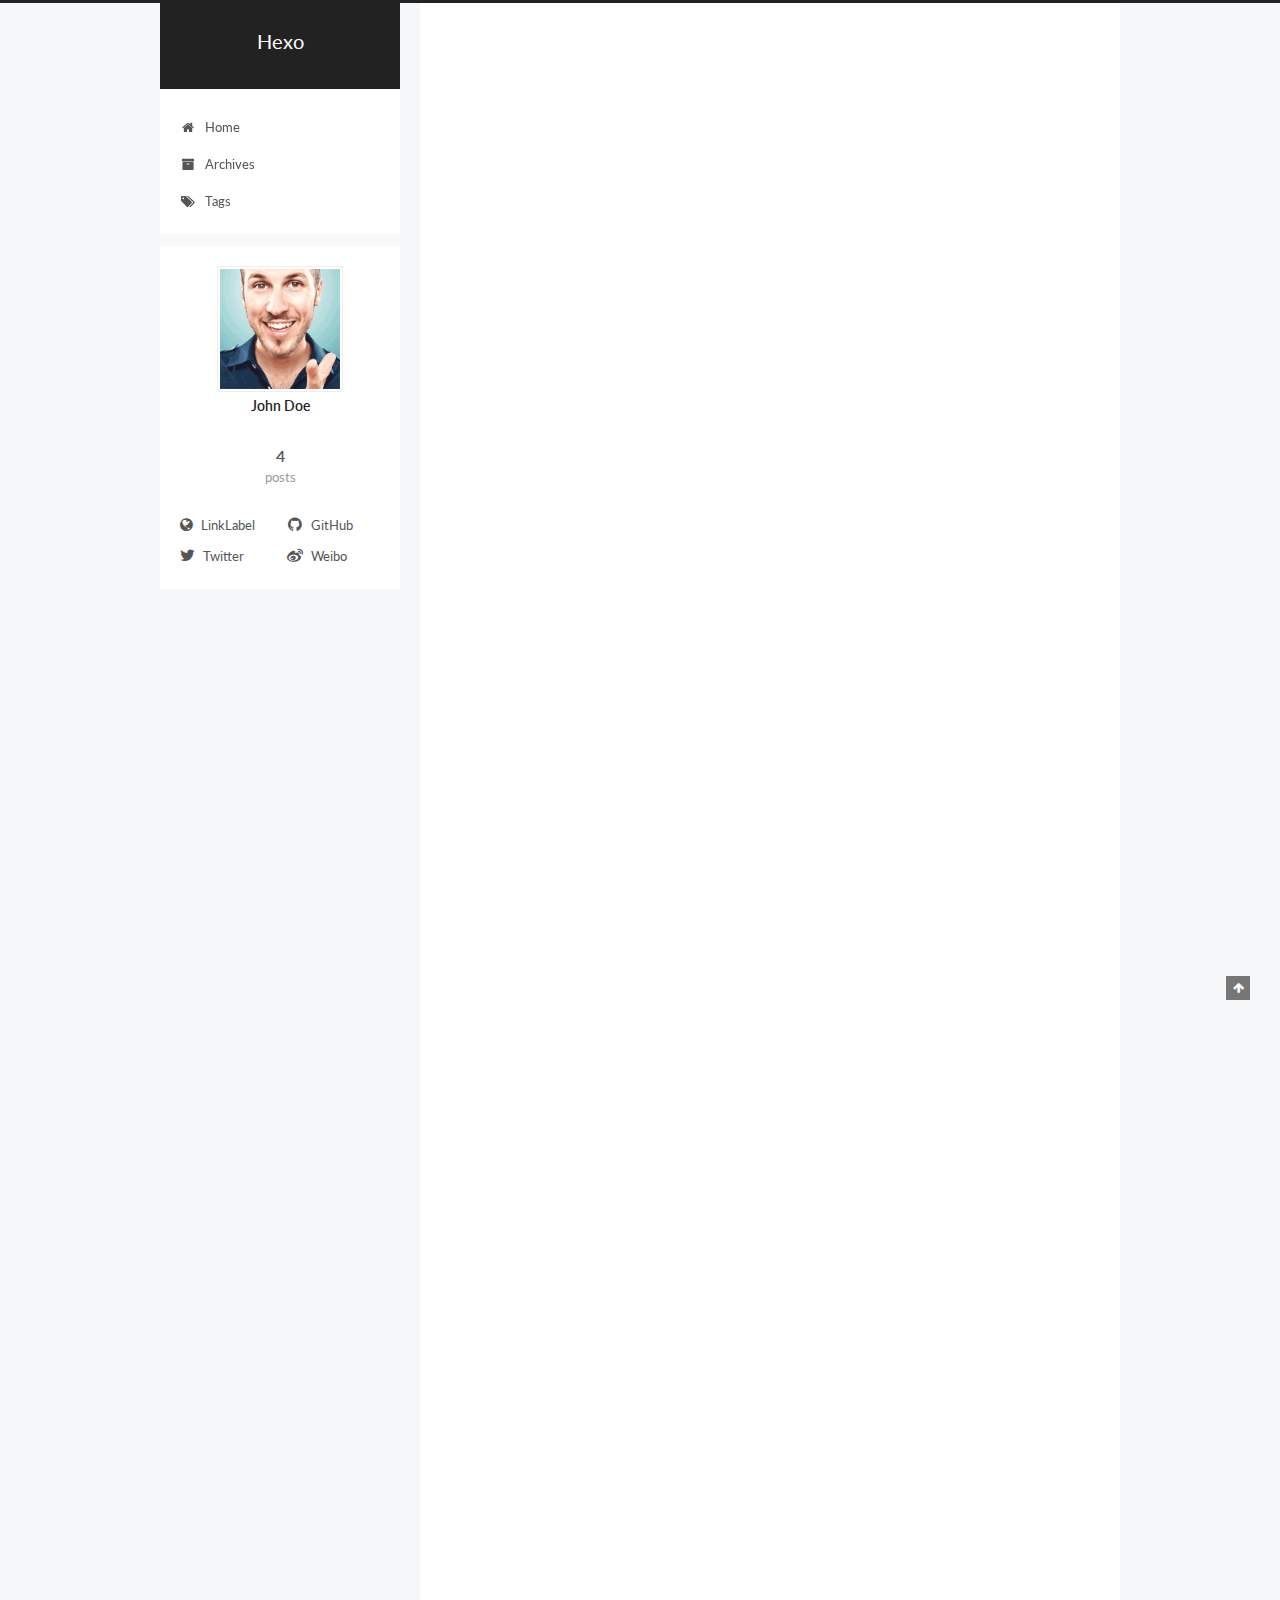
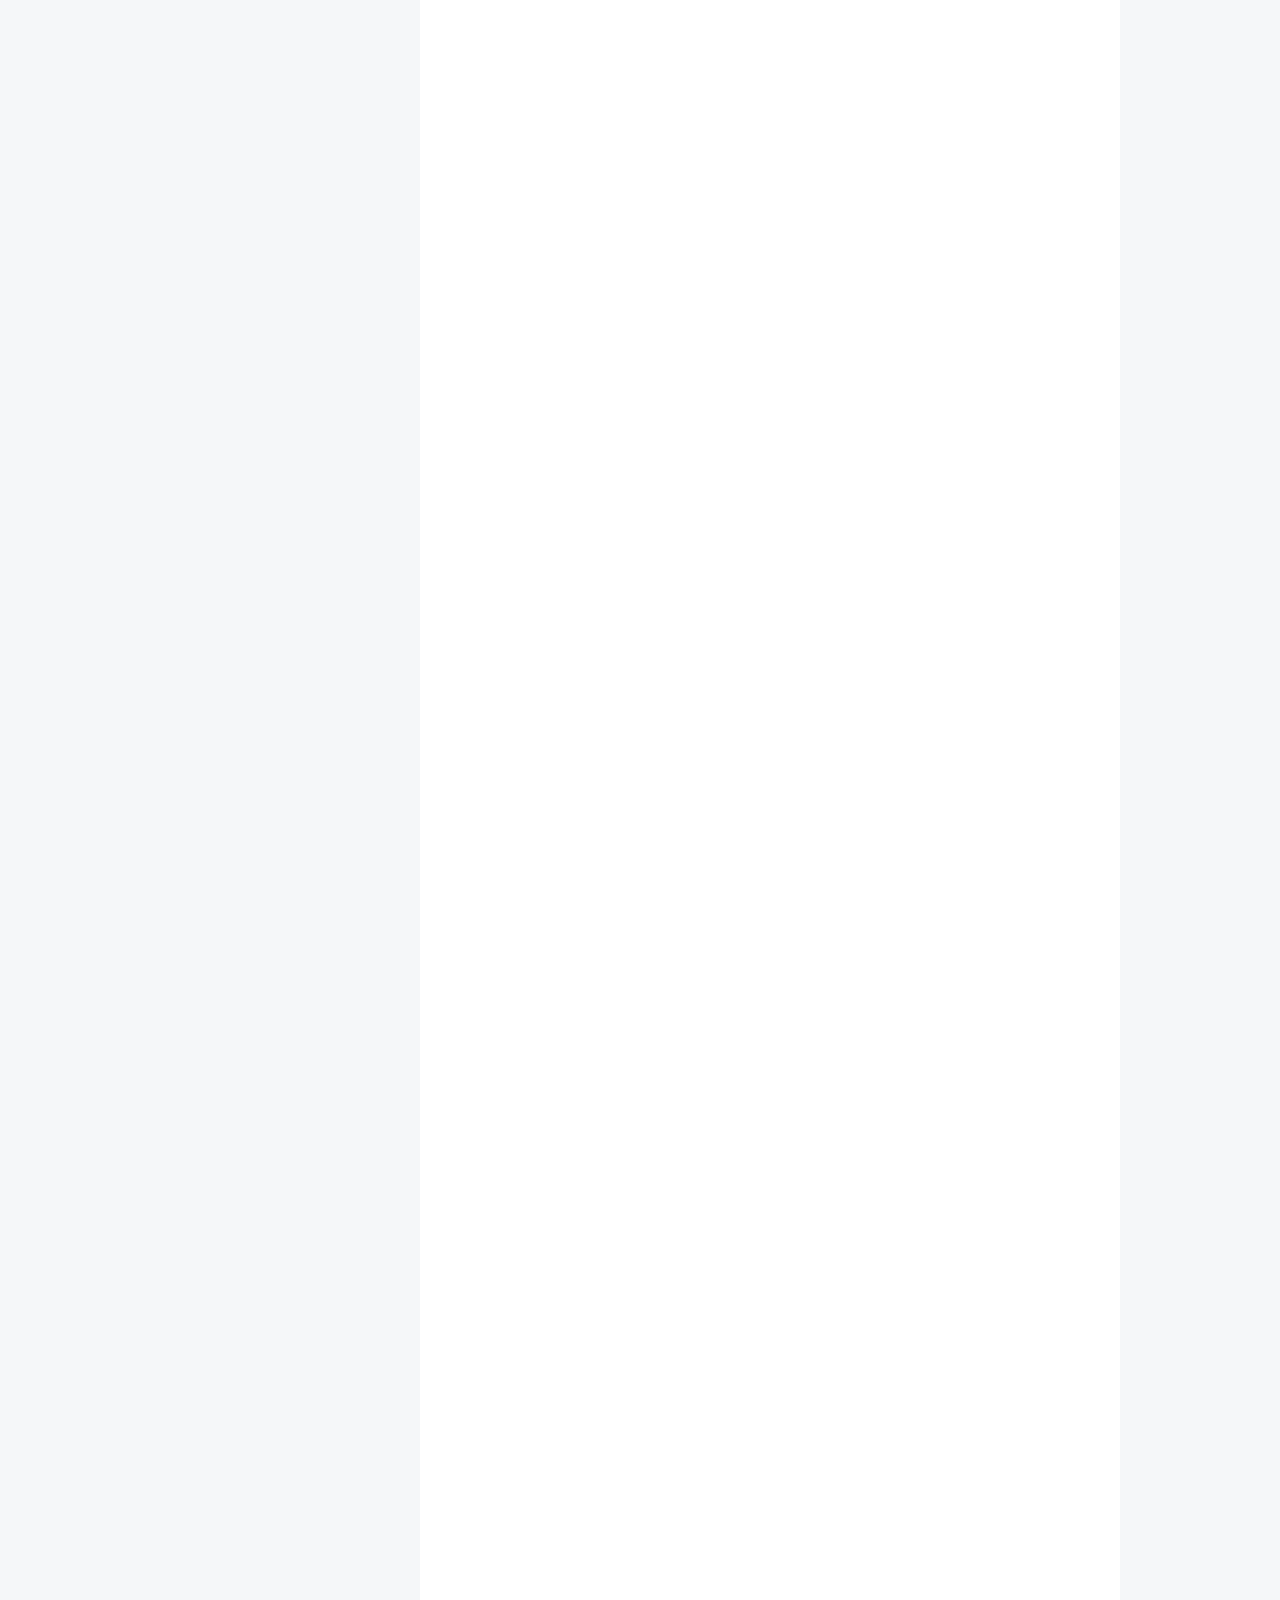
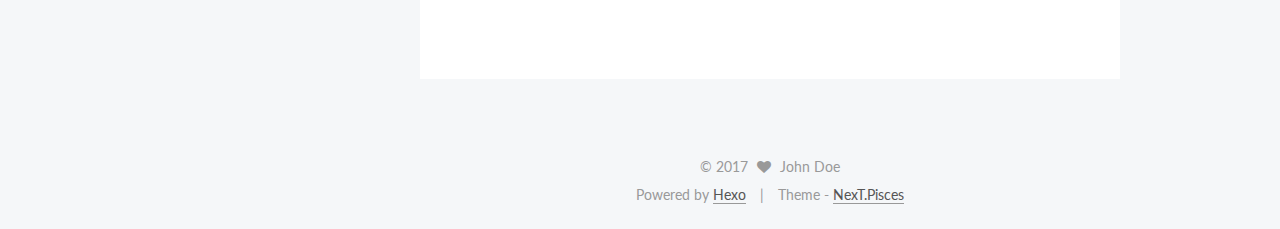
==== index.html @ dbb54224 "Site updated: 2017-03-10 15:55:03" ====
<!doctype html>



  


<html class="theme-next pisces use-motion" lang="">
<head>
  <meta charset="UTF-8"/>
<meta http-equiv="X-UA-Compatible" content="IE=edge" />
<meta name="viewport" content="width=device-width, initial-scale=1, maximum-scale=1"/>



<meta http-equiv="Cache-Control" content="no-transform" />
<meta http-equiv="Cache-Control" content="no-siteapp" />















  
  
  <link href="/lib/fancybox/source/jquery.fancybox.css?v=2.1.5" rel="stylesheet" type="text/css" />




  
  
  
  

  
    
    
  

  

  

  

  

  
    
    
    <link href="//fonts.googleapis.com/css?family=Lato:300,300italic,400,400italic,700,700italic&subset=latin,latin-ext" rel="stylesheet" type="text/css">
  






<link href="/lib/font-awesome/css/font-awesome.min.css?v=4.6.2" rel="stylesheet" type="text/css" />

<link href="/css/main.css?v=5.1.0" rel="stylesheet" type="text/css" />


  <meta name="keywords" content="Hexo, NexT" />








  <link rel="shortcut icon" type="image/x-icon" href="/favicon.ico?v=5.1.0" />






<meta property="og:type" content="website">
<meta property="og:title" content="Hexo">
<meta property="og:url" content="http://yoursite.com/index.html">
<meta property="og:site_name" content="Hexo">
<meta name="twitter:card" content="summary">
<meta name="twitter:title" content="Hexo">



<script type="text/javascript" id="hexo.configurations">
  var NexT = window.NexT || {};
  var CONFIG = {
    root: '/',
    scheme: 'Pisces',
    sidebar: {"position":"left","display":"post","offset":12,"offset_float":0,"b2t":false,"scrollpercent":false},
    fancybox: true,
    motion: true,
    duoshuo: {
      userId: '0',
      author: 'Author'
    },
    algolia: {
      applicationID: '',
      apiKey: '',
      indexName: '',
      hits: {"per_page":10},
      labels: {"input_placeholder":"Search for Posts","hits_empty":"We didn't find any results for the search: ${query}","hits_stats":"${hits} results found in ${time} ms"}
    }
  };
</script>



  <link rel="canonical" href="http://yoursite.com/"/>





  <title> Hexo </title>
</head>

<body itemscope itemtype="http://schema.org/WebPage" lang="">

  














  
  
    
  

  <div class="container one-collumn sidebar-position-left 
   page-home 
 ">
    <div class="headband"></div>

    <header id="header" class="header" itemscope itemtype="http://schema.org/WPHeader">
      <div class="header-inner"><div class="site-brand-wrapper">
  <div class="site-meta ">
    

    <div class="custom-logo-site-title">
      <a href="/"  class="brand" rel="start">
        <span class="logo-line-before"><i></i></span>
        <span class="site-title">Hexo</span>
        <span class="logo-line-after"><i></i></span>
      </a>
    </div>
      
        <p class="site-subtitle"></p>
      
  </div>

  <div class="site-nav-toggle">
    <button>
      <span class="btn-bar"></span>
      <span class="btn-bar"></span>
      <span class="btn-bar"></span>
    </button>
  </div>
</div>

<nav class="site-nav">
  

  
    <ul id="menu" class="menu">
      
        
        <li class="menu-item menu-item-home">
          <a href="/" rel="section">
            
              <i class="menu-item-icon fa fa-fw fa-home"></i> <br />
            
            Home
          </a>
        </li>
      
        
        <li class="menu-item menu-item-archives">
          <a href="/archives" rel="section">
            
              <i class="menu-item-icon fa fa-fw fa-archive"></i> <br />
            
            Archives
          </a>
        </li>
      
        
        <li class="menu-item menu-item-tags">
          <a href="/tags" rel="section">
            
              <i class="menu-item-icon fa fa-fw fa-tags"></i> <br />
            
            Tags
          </a>
        </li>
      

      
    </ul>
  

  
</nav>



 </div>
    </header>

    <main id="main" class="main">
      <div class="main-inner">
        <div class="content-wrap">
          <div id="content" class="content">
            
  <section id="posts" class="posts-expand">
    
      

  

  
  
  

  <article class="post post-type-normal " itemscope itemtype="http://schema.org/Article">
    <link itemprop="mainEntityOfPage" href="http://yoursite.com/2017/03/10/taiguo/">

    <span hidden itemprop="author" itemscope itemtype="http://schema.org/Person">
      <meta itemprop="name" content="John Doe">
      <meta itemprop="description" content="">
      <meta itemprop="image" content="/images/avatar.gif">
    </span>

    <span hidden itemprop="publisher" itemscope itemtype="http://schema.org/Organization">
      <meta itemprop="name" content="Hexo">
    </span>

    
      <header class="post-header">

        
        
          <h1 class="post-title" itemprop="name headline">
            
            
              
                
                <a class="post-title-link" href="/2017/03/10/taiguo/" itemprop="url">
                  2016合众融·我们在泰国向您say HI！
                </a>
              
            
          </h1>
        

        <div class="post-meta">
          <span class="post-time">
            
              <span class="post-meta-item-icon">
                <i class="fa fa-calendar-o"></i>
              </span>
              
                <span class="post-meta-item-text">Posted on</span>
              
              <time title="Post created" itemprop="dateCreated datePublished" datetime="2017-03-10T10:29:17+08:00">
                2017-03-10
              </time>
            

            

            
          </span>

          

          
            
          

          
          

          

          

          

        </div>
      </header>
    


    <div class="post-body" itemprop="articleBody">

      
      

      
        
          
            <p>为了丰富员工文化视野，提升团队精神。2016年16日至20日公司组织全体员工飞赴泰国公费旅游。大家领略了泰国当地的人文风情，游览了诸多特色景点，开开心心地共度了5天美妙的时光。</p>
<p><img src="http://www.hzrinfo.com/Uploads/201612/585b9955d9173.jpg" alt="work_james_uk.jpg"></p>
<p><img src="http://www.hzrinfo.com/Uploads/201612/585b9956dc0bd.jpg" alt=""></p>

          
        
      
    </div>

    <div>
      
    </div>

    <div>
      
    </div>


    <footer class="post-footer">
      

      

      

      
      
        <div class="post-eof"></div>
      
    </footer>
  </article>


    
      

  

  
  
  

  <article class="post post-type-normal " itemscope itemtype="http://schema.org/Article">
    <link itemprop="mainEntityOfPage" href="http://yoursite.com/2017/03/09/page-nice/">

    <span hidden itemprop="author" itemscope itemtype="http://schema.org/Person">
      <meta itemprop="name" content="John Doe">
      <meta itemprop="description" content="">
      <meta itemprop="image" content="/images/avatar.gif">
    </span>

    <span hidden itemprop="publisher" itemscope itemtype="http://schema.org/Organization">
      <meta itemprop="name" content="Hexo">
    </span>

    
      <header class="post-header">

        
        
          <h1 class="post-title" itemprop="name headline">
            
            
              
                
                <a class="post-title-link" href="/2017/03/09/page-nice/" itemprop="url">
                  孩子，你成为了真正顶天立地之人
                </a>
              
            
          </h1>
        

        <div class="post-meta">
          <span class="post-time">
            
              <span class="post-meta-item-icon">
                <i class="fa fa-calendar-o"></i>
              </span>
              
                <span class="post-meta-item-text">Posted on</span>
              
              <time title="Post created" itemprop="dateCreated datePublished" datetime="2017-03-09T17:18:57+08:00">
                2017-03-09
              </time>
            

            

            
          </span>

          

          
            
          

          
          

          

          

          

        </div>
      </header>
    


    <div class="post-body" itemprop="articleBody">

      
      

      
        
          
            <p>如果周围的人毫无理性地向你发难，你仍能镇定自若保持冷静；<br>如果众人对你心存猜忌，你仍能自信如常并认为他们的猜忌情有可原；<br>如果你肯耐心等待不急不躁，<br>或遭人诽谤却不以牙还牙，<br>或遭人憎恨却不以恶报恶；<br>既不装腔作势，亦不气盛趾高；<br>如果你有梦想，而又不为梦主宰；<br>如果你有神思，而又不走火入魔；<br>如果你坦然面对胜利和灾难，对虚渺的胜负荣辱胸怀旷荡；<br>如果你能忍受有这样的无赖，歪曲你的口吐真言蒙骗笨汉，<br>或看着心血铸就的事业崩溃，仍能忍辱负重脚踏实地重新攀登；<br>如果你敢把取得的一切胜利，为了更崇高的目标孤注一掷，<br>面临失去，决心从头再来而绝口不提自己的损失；<br>如果人们早已离你而去，你仍能坚守阵地奋力前驱，<br>身上已一无所有，唯存意志在高喊“顶住”；<br>如果你跟平民交谈而不变谦虚之态，<br>亦或与王侯散步而不露谄媚之颜；<br>如果敌友都无法对你造成伤害；<br>如果众人对你信赖有加却不过分依赖；<br>如果你能惜时如金利用每一分钟不可追回的光阴；<br>那么，你的修为就会如天地般博大，并拥有了属于自己的世界，<br>更重要的是：孩子，你成为了真正顶天立地之人！</p>

          
        
      
    </div>

    <div>
      
    </div>

    <div>
      
    </div>


    <footer class="post-footer">
      

      

      

      
      
        <div class="post-eof"></div>
      
    </footer>
  </article>


    
      

  

  
  
  

  <article class="post post-type-normal " itemscope itemtype="http://schema.org/Article">
    <link itemprop="mainEntityOfPage" href="http://yoursite.com/2017/03/09/page/">

    <span hidden itemprop="author" itemscope itemtype="http://schema.org/Person">
      <meta itemprop="name" content="John Doe">
      <meta itemprop="description" content="">
      <meta itemprop="image" content="/images/avatar.gif">
    </span>

    <span hidden itemprop="publisher" itemscope itemtype="http://schema.org/Organization">
      <meta itemprop="name" content="Hexo">
    </span>

    
      <header class="post-header">

        
        
          <h1 class="post-title" itemprop="name headline">
            
            
              
                
                <a class="post-title-link" href="/2017/03/09/page/" itemprop="url">
                  2016合众融·我们在泰国向您say HI！
                </a>
              
            
          </h1>
        

        <div class="post-meta">
          <span class="post-time">
            
              <span class="post-meta-item-icon">
                <i class="fa fa-calendar-o"></i>
              </span>
              
                <span class="post-meta-item-text">Posted on</span>
              
              <time title="Post created" itemprop="dateCreated datePublished" datetime="2017-03-09T16:41:25+08:00">
                2017-03-09
              </time>
            

            

            
          </span>

          

          
            
          

          
          

          

          

          

        </div>
      </header>
    


    <div class="post-body" itemprop="articleBody">

      
      

      
        
          
            <ol><br>    <li>升水</li><br>    <li>需</li><br>    <li>谁谁谁水水水水三十岁三十岁</li><br></ol>

<p>#123</p>
<p>#123</p>
<p>##123</p>
<p>#####123</p>
<h1 id="This-is-an-H1"><a href="#This-is-an-H1" class="headerlink" title="This is an H1"></a>This is an H1</h1><h2 id="This-is-an-H2"><a href="#This-is-an-H2" class="headerlink" title="This is an H2"></a>This is an H2</h2><blockquote>
<p>789456<br>*123<br>+456</p>
</blockquote>

          
        
      
    </div>

    <div>
      
    </div>

    <div>
      
    </div>


    <footer class="post-footer">
      

      

      

      
      
        <div class="post-eof"></div>
      
    </footer>
  </article>


    
      

  

  
  
  

  <article class="post post-type-normal " itemscope itemtype="http://schema.org/Article">
    <link itemprop="mainEntityOfPage" href="http://yoursite.com/2017/03/09/hello-world/">

    <span hidden itemprop="author" itemscope itemtype="http://schema.org/Person">
      <meta itemprop="name" content="John Doe">
      <meta itemprop="description" content="">
      <meta itemprop="image" content="/images/avatar.gif">
    </span>

    <span hidden itemprop="publisher" itemscope itemtype="http://schema.org/Organization">
      <meta itemprop="name" content="Hexo">
    </span>

    
      <header class="post-header">

        
        
          <h1 class="post-title" itemprop="name headline">
            
            
              
                
                <a class="post-title-link" href="/2017/03/09/hello-world/" itemprop="url">
                  Hello World
                </a>
              
            
          </h1>
        

        <div class="post-meta">
          <span class="post-time">
            
              <span class="post-meta-item-icon">
                <i class="fa fa-calendar-o"></i>
              </span>
              
                <span class="post-meta-item-text">Posted on</span>
              
              <time title="Post created" itemprop="dateCreated datePublished" datetime="2017-03-09T14:51:55+08:00">
                2017-03-09
              </time>
            

            

            
          </span>

          

          
            
          

          
          

          

          

          

        </div>
      </header>
    


    <div class="post-body" itemprop="articleBody">

      
      

      
        
          
            <p>Welcome to <a href="https://hexo.io/" target="_blank" rel="external">Hexo</a>! This is your very first post. Check <a href="https://hexo.io/docs/" target="_blank" rel="external">documentation</a> for more info. If you get any problems when using Hexo, you can find the answer in <a href="https://hexo.io/docs/troubleshooting.html" target="_blank" rel="external">troubleshooting</a> or you can ask me on <a href="https://github.com/hexojs/hexo/issues" target="_blank" rel="external">GitHub</a>.</p>
<h2 id="Quick-Start"><a href="#Quick-Start" class="headerlink" title="Quick Start"></a>Quick Start</h2><h3 id="Create-a-new-post"><a href="#Create-a-new-post" class="headerlink" title="Create a new post"></a>Create a new post</h3><figure class="highlight bash"><table><tr><td class="gutter"><pre><div class="line">1</div></pre></td><td class="code"><pre><div class="line">$ hexo new <span class="string">"My New Post"</span></div></pre></td></tr></table></figure>
<p>More info: <a href="https://hexo.io/docs/writing.html" target="_blank" rel="external">Writing</a></p>
<h3 id="Run-server"><a href="#Run-server" class="headerlink" title="Run server"></a>Run server</h3><figure class="highlight bash"><table><tr><td class="gutter"><pre><div class="line">1</div></pre></td><td class="code"><pre><div class="line">$ hexo server</div></pre></td></tr></table></figure>
<p>More info: <a href="https://hexo.io/docs/server.html" target="_blank" rel="external">Server</a></p>
<h3 id="Generate-static-files"><a href="#Generate-static-files" class="headerlink" title="Generate static files"></a>Generate static files</h3><figure class="highlight bash"><table><tr><td class="gutter"><pre><div class="line">1</div></pre></td><td class="code"><pre><div class="line">$ hexo generate</div></pre></td></tr></table></figure>
<p>More info: <a href="https://hexo.io/docs/generating.html" target="_blank" rel="external">Generating</a></p>
<h3 id="Deploy-to-remote-sites"><a href="#Deploy-to-remote-sites" class="headerlink" title="Deploy to remote sites"></a>Deploy to remote sites</h3><figure class="highlight bash"><table><tr><td class="gutter"><pre><div class="line">1</div></pre></td><td class="code"><pre><div class="line">$ hexo deploy</div></pre></td></tr></table></figure>
<p>More info: <a href="https://hexo.io/docs/deployment.html" target="_blank" rel="external">Deployment</a></p>

          
        
      
    </div>

    <div>
      
    </div>

    <div>
      
    </div>


    <footer class="post-footer">
      

      

      

      
      
        <div class="post-eof"></div>
      
    </footer>
  </article>


    
  </section>

  

          
          </div>
          


          

        </div>
        
          
  
  <div class="sidebar-toggle">
    <div class="sidebar-toggle-line-wrap">
      <span class="sidebar-toggle-line sidebar-toggle-line-first"></span>
      <span class="sidebar-toggle-line sidebar-toggle-line-middle"></span>
      <span class="sidebar-toggle-line sidebar-toggle-line-last"></span>
    </div>
  </div>

  <aside id="sidebar" class="sidebar">
    <div class="sidebar-inner">

      

      

      <section class="site-overview sidebar-panel sidebar-panel-active">
        <div class="site-author motion-element" itemprop="author" itemscope itemtype="http://schema.org/Person">
          <img class="site-author-image" itemprop="image"
               src="/images/avatar.gif"
               alt="John Doe" />
          <p class="site-author-name" itemprop="name">John Doe</p>
           
              <p class="site-description motion-element" itemprop="description"></p>
          
        </div>
        <nav class="site-state motion-element">

          
            <div class="site-state-item site-state-posts">
              <a href="/archives">
                <span class="site-state-item-count">4</span>
                <span class="site-state-item-name">posts</span>
              </a>
            </div>
          

          

          

        </nav>

        

        <div class="links-of-author motion-element">
          
            
              <span class="links-of-author-item">
                <a href="Link" target="_blank" title="LinkLabel">
                  
                    <i class="fa fa-fw fa-globe"></i>
                  
                  LinkLabel
                </a>
              </span>
            
              <span class="links-of-author-item">
                <a href="github" target="_blank" title="GitHub">
                  
                    <i class="fa fa-fw fa-github"></i>
                  
                  GitHub
                </a>
              </span>
            
              <span class="links-of-author-item">
                <a href="twitter" target="_blank" title="Twitter">
                  
                    <i class="fa fa-fw fa-twitter"></i>
                  
                  Twitter
                </a>
              </span>
            
              <span class="links-of-author-item">
                <a href="weibo" target="_blank" title="Weibo">
                  
                    <i class="fa fa-fw fa-weibo"></i>
                  
                  Weibo
                </a>
              </span>
            
          
        </div>

        
        

        
        

        


      </section>

      

      

    </div>
  </aside>


        
      </div>
    </main>

    <footer id="footer" class="footer">
      <div class="footer-inner">
        <div class="copyright" >
  
  &copy; 
  <span itemprop="copyrightYear">2017</span>
  <span class="with-love">
    <i class="fa fa-heart"></i>
  </span>
  <span class="author" itemprop="copyrightHolder">John Doe</span>
</div>


<div class="powered-by">
  Powered by <a class="theme-link" href="https://hexo.io">Hexo</a>
</div>

<div class="theme-info">
  Theme -
  <a class="theme-link" href="https://github.com/iissnan/hexo-theme-next">
    NexT.Pisces
  </a>
</div>


        

        
      </div>
    </footer>

    
      <div class="back-to-top">
        <i class="fa fa-arrow-up"></i>
        
      </div>
    
    
  </div>

  

<script type="text/javascript">
  if (Object.prototype.toString.call(window.Promise) !== '[object Function]') {
    window.Promise = null;
  }
</script>









  




  
  <script type="text/javascript" src="/lib/jquery/index.js?v=2.1.3"></script>

  
  <script type="text/javascript" src="/lib/fastclick/lib/fastclick.min.js?v=1.0.6"></script>

  
  <script type="text/javascript" src="/lib/jquery_lazyload/jquery.lazyload.js?v=1.9.7"></script>

  
  <script type="text/javascript" src="/lib/velocity/velocity.min.js?v=1.2.1"></script>

  
  <script type="text/javascript" src="/lib/velocity/velocity.ui.min.js?v=1.2.1"></script>

  
  <script type="text/javascript" src="/lib/fancybox/source/jquery.fancybox.pack.js?v=2.1.5"></script>


  


  <script type="text/javascript" src="/js/src/utils.js?v=5.1.0"></script>

  <script type="text/javascript" src="/js/src/motion.js?v=5.1.0"></script>



  
  


  <script type="text/javascript" src="/js/src/affix.js?v=5.1.0"></script>

  <script type="text/javascript" src="/js/src/schemes/pisces.js?v=5.1.0"></script>



  

  


  <script type="text/javascript" src="/js/src/bootstrap.js?v=5.1.0"></script>



  



  




	





  





  





  



  
  

  

  

  

  


  

</body>
</html>
---- css/main.css ----
/* normalize.css v3.0.2 | MIT License | git.io/normalize */
html {
  font-family: sans-serif; /* 1 */
  -ms-text-size-adjust: 100%; /* 2 */
  -webkit-text-size-adjust: 100%; /* 2 */
}
body {
  margin: 0;
}
article,
aside,
details,
figcaption,
figure,
footer,
header,
hgroup,
main,
menu,
nav,
section,
summary {
  display: block;
}
audio,
canvas,
progress,
video {
  display: inline-block; /* 1 */
  vertical-align: baseline; /* 2 */
}
audio:not([controls]) {
  display: none;
  height: 0;
}
[hidden],
template {
  display: none;
}
a {
  background-color: transparent;
}
a:active,
a:hover {
  outline: 0;
}
abbr[title] {
  border-bottom: 1px dotted;
}
b,
strong {
  font-weight: bold;
}
dfn {
  font-style: italic;
}
h1 {
  font-size: 2em;
  margin: 0.67em 0;
}
mark {
  background: #ff0;
  color: #000;
}
small {
  font-size: 80%;
}
sub,
sup {
  font-size: 75%;
  line-height: 0;
  position: relative;
  vertical-align: baseline;
}
sup {
  top: -0.5em;
}
sub {
  bottom: -0.25em;
}
img {
  border: 0;
}
svg:not(:root) {
  overflow: hidden;
}
figure {
  margin: 1em 40px;
}
hr {
  -moz-box-sizing: content-box;
  box-sizing: content-box;
  height: 0;
}
pre {
  overflow: auto;
}
code,
kbd,
pre,
samp {
  font-family: monospace, monospace;
  font-size: 1em;
}
button,
input,
optgroup,
select,
textarea {
  color: inherit; /* 1 */
  font: inherit; /* 2 */
  margin: 0; /* 3 */
}
button {
  overflow: visible;
}
button,
select {
  text-transform: none;
}
button,
html input[type="button"],
input[type="reset"],
input[type="submit"] {
  -webkit-appearance: button; /* 2 */
  cursor: pointer; /* 3 */
}
button[disabled],
html input[disabled] {
  cursor: default;
}
button::-moz-focus-inner,
input::-moz-focus-inner {
  border: 0;
  padding: 0;
}
input {
  line-height: normal;
}
input[type="checkbox"],
input[type="radio"] {
  box-sizing: border-box; /* 1 */
  padding: 0; /* 2 */
}
input[type="number"]::-webkit-inner-spin-button,
input[type="number"]::-webkit-outer-spin-button {
  height: auto;
}
input[type="search"] {
  -webkit-appearance: textfield; /* 1 */
  -moz-box-sizing: content-box;
  -webkit-box-sizing: content-box; /* 2 */
  box-sizing: content-box;
}
input[type="search"]::-webkit-search-cancel-button,
input[type="search"]::-webkit-search-decoration {
  -webkit-appearance: none;
}
fieldset {
  border: 1px solid #c0c0c0;
  margin: 0 2px;
  padding: 0.35em 0.625em 0.75em;
}
legend {
  border: 0; /* 1 */
  padding: 0; /* 2 */
}
textarea {
  overflow: auto;
}
optgroup {
  font-weight: bold;
}
table {
  border-collapse: collapse;
  border-spacing: 0;
}
td,
th {
  padding: 0;
}
::selection {
  background: #262a30;
  color: #fff;
}
body {
  position: relative;
  font-family: 'Lato', "PingFang SC", "Microsoft YaHei", sans-serif;
  font-size: 14px;
  line-height: 2;
  color: #555;
  background: #f5f7f9;
}
@media (max-width: 767px) {
  body {
    padding-right: 0 !important;
  }
}
@media (min-width: 768px) and (max-width: 991px) {
  body {
    padding-right: 0 !important;
  }
}
@media (min-width: 1600px) {
  body {
    font-size: 16px;
  }
}
h1,
h2,
h3,
h4,
h5,
h6 {
  margin: 0;
  padding: 0;
  font-weight: bold;
  line-height: 1.5;
  font-family: 'Lato', "PingFang SC", "Microsoft YaHei", sans-serif;
}
h2,
h3,
h4,
h5,
h6 {
  margin: 20px 0 15px;
}
h1 {
  font-size: 22px;
}
@media (max-width: 767px) {
  h1 {
    font-size: 18px;
  }
}
h2 {
  font-size: 20px;
}
@media (max-width: 767px) {
  h2 {
    font-size: 16px;
  }
}
h3 {
  font-size: 18px;
}
@media (max-width: 767px) {
  h3 {
    font-size: 14px;
  }
}
h4 {
  font-size: 16px;
}
@media (max-width: 767px) {
  h4 {
    font-size: 12px;
  }
}
h5 {
  font-size: 14px;
}
@media (max-width: 767px) {
  h5 {
    font-size: 10px;
  }
}
h6 {
  font-size: 12px;
}
@media (max-width: 767px) {
  h6 {
    font-size: 8px;
  }
}
p {
  margin: 0 0 25px 0;
}
a {
  color: #555;
  text-decoration: none;
  border-bottom: 1px solid #999;
  word-wrap: break-word;
}
a:hover {
  color: #222;
  border-bottom-color: #222;
}
blockquote {
  margin: 0;
  padding: 0;
}
img {
  display: block;
  margin: auto;
  max-width: 100%;
  height: auto;
}
hr {
  margin: 40px 0;
  height: 3px;
  border: none;
  background-color: #ddd;
  background-image: repeating-linear-gradient(-45deg, #fff, #fff 4px, transparent 4px, transparent 8px);
}
blockquote {
  padding: 0 15px;
  color: #666;
  border-left: 4px solid #ddd;
}
blockquote cite::before {
  content: "-";
  padding: 0 5px;
}
dt {
  font-weight: 700;
}
dd {
  margin: 0;
  padding: 0;
}
.text-left {
  text-align: left;
}
.text-center {
  text-align: center;
}
.text-right {
  text-align: right;
}
.text-justify {
  text-align: justify;
}
.text-nowrap {
  white-space: nowrap;
}
.text-lowercase {
  text-transform: lowercase;
}
.text-uppercase {
  text-transform: uppercase;
}
.text-capitalize {
  text-transform: capitalize;
}
.center-block {
  display: block;
  margin-left: auto;
  margin-right: auto;
}
.clearfix:before,
.clearfix:after {
  content: " ";
  display: table;
}
.clearfix:after {
  clear: both;
}
.pullquote {
  width: 45%;
}
.pullquote.left {
  float: left;
  margin-left: 5px;
  margin-right: 10px;
}
.pullquote.right {
  float: right;
  margin-left: 10px;
  margin-right: 5px;
}
.affix.affix.affix {
  position: fixed;
}
.translation {
  margin-top: -20px;
  font-size: 14px;
  color: #999;
}
.scrollbar-measure {
  width: 100px;
  height: 100px;
  overflow: scroll;
  position: absolute;
  top: -9999px;
}
.use-motion .motion-element {
  opacity: 0;
}
table {
  margin: 20px 0;
  width: 100%;
  border-collapse: collapse;
  border-spacing: 0;
  border: 1px solid #ddd;
  font-size: 14px;
  table-layout: fixed;
  word-wrap: break-all;
}
table>tbody>tr:nth-of-type(odd) {
  background-color: #f9f9f9;
}
table>tbody>tr:hover {
  background-color: #f5f5f5;
}
caption,
th,
td {
  padding: 8px;
  text-align: left;
  vertical-align: middle;
  font-weight: normal;
}
th,
td {
  border-bottom: 3px solid #ddd;
  border-right: 1px solid #eee;
}
th {
  padding-bottom: 10px;
  font-weight: 700;
}
td {
  border-bottom-width: 1px;
}
html,
body {
  height: 100%;
}
.container {
  position: relative;
  min-height: 100%;
}
.header-inner {
  margin: 0 auto;
  padding: 100px 0 70px;
  width: 700px;
}
@media (min-width: 1600px) {
  .container .header-inner {
    width: 900px;
  }
}
.main {
  padding-bottom: 150px;
}
.main-inner {
  margin: 0 auto;
  width: 700px;
}
@media (min-width: 1600px) {
  .container .main-inner {
    width: 900px;
  }
}
.footer {
  position: absolute;
  left: 0;
  bottom: 0;
  width: 100%;
  min-height: 50px;
}
.footer-inner {
  box-sizing: border-box;
  margin: 20px auto;
  width: 700px;
}
@media (min-width: 1600px) {
  .container .footer-inner {
    width: 900px;
  }
}
pre,
.highlight {
  overflow: auto;
  margin: 20px 0;
  padding: 0;
  font-size: 13px;
  color: #4d4d4c;
  background: #f7f7f7;
  line-height: 1.6;
}
pre,
code {
  font-family: consolas, Menlo, "PingFang SC", "Microsoft YaHei", monospace;
}
code {
  padding: 2px 4px;
  word-wrap: break-word;
  color: #555;
  background: #eee;
  border-radius: 3px;
  font-size: 13px;
}
pre code {
  padding: 0;
  color: #4d4d4c;
  background: none;
  text-shadow: none;
}
.highlight {
  border-radius: 1px;
}
.highlight pre {
  border: none;
  margin: 0;
  padding: 10px 0;
}
.highlight table {
  margin: 0;
  width: auto;
  border: none;
}
.highlight td {
  border: none;
  padding: 0;
}
.highlight figcaption {
  font-size: 1em;
  color: #4d4d4c;
  line-height: 1em;
  margin-bottom: 1em;
}
.highlight figcaption:before,
.highlight figcaption:after {
  content: " ";
  display: table;
}
.highlight figcaption:after {
  clear: both;
}
.highlight figcaption a {
  float: right;
  color: #4d4d4c;
}
.highlight figcaption a:hover {
  border-bottom-color: #4d4d4c;
}
.highlight .gutter pre {
  padding-left: 10px;
  padding-right: 10px;
  color: #869194;
  text-align: right;
  background-color: #eff2f3;
}
.highlight .code pre {
  padding-left: 10px;
  padding-right: 10px;
  background-color: #f7f7f7;
}
.highlight .line {
  height: 20px;
}
.gutter {
  -webkit-user-select: none;
  -moz-user-select: none;
  -ms-user-select: none;
  user-select: none;
}
.gist table {
  width: auto;
}
.gist table td {
  border: none;
}
pre .deletion {
  background: #fdd;
}
pre .addition {
  background: #dfd;
}
pre .meta {
  color: #8959a8;
}
pre .comment {
  color: #8e908c;
}
pre .variable,
pre .attribute,
pre .tag,
pre .regexp,
pre .ruby .constant,
pre .xml .tag .title,
pre .xml .pi,
pre .xml .doctype,
pre .html .doctype,
pre .css .id,
pre .css .class,
pre .css .pseudo {
  color: #c82829;
}
pre .number,
pre .preprocessor,
pre .built_in,
pre .literal,
pre .params,
pre .constant,
pre .command {
  color: #f5871f;
}
pre .ruby .class .title,
pre .css .rules .attribute,
pre .string,
pre .value,
pre .inheritance,
pre .header,
pre .ruby .symbol,
pre .xml .cdata,
pre .special,
pre .number,
pre .formula {
  color: #718c00;
}
pre .title,
pre .css .hexcolor {
  color: #3e999f;
}
pre .function,
pre .python .decorator,
pre .python .title,
pre .ruby .function .title,
pre .ruby .title .keyword,
pre .perl .sub,
pre .javascript .title,
pre .coffeescript .title {
  color: #4271ae;
}
pre .keyword,
pre .javascript .function {
  color: #8959a8;
}
.full-image.full-image.full-image {
  border: none;
  max-width: 100%;
  width: auto;
  margin: 20px auto;
}
@media (min-width: 992px) {
  .full-image.full-image.full-image {
    max-width: none;
    width: 118%;
    margin: 0 -9%;
  }
}
.blockquote-center,
.page-home .post-type-quote blockquote,
.page-post-detail .post-type-quote blockquote {
  position: relative;
  margin: 40px 0;
  padding: 0;
  border-left: none;
  text-align: center;
}
.blockquote-center::before,
.page-home .post-type-quote blockquote::before,
.page-post-detail .post-type-quote blockquote::before,
.blockquote-center::after,
.page-home .post-type-quote blockquote::after,
.page-post-detail .post-type-quote blockquote::after {
  position: absolute;
  content: ' ';
  display: block;
  width: 100%;
  height: 24px;
  opacity: 0.2;
  background-repeat: no-repeat;
  background-position: 0 -6px;
  background-size: 22px 22px;
}
.blockquote-center::before,
.page-home .post-type-quote blockquote::before,
.page-post-detail .post-type-quote blockquote::before {
  top: -20px;
  background-image: url("../images/quote-l.svg");
  border-top: 1px solid #ccc;
}
.blockquote-center::after,
.page-home .post-type-quote blockquote::after,
.page-post-detail .post-type-quote blockquote::after {
  bottom: -20px;
  background-image: url("../images/quote-r.svg");
  border-bottom: 1px solid #ccc;
  background-position: 100% 8px;
}
.blockquote-center p,
.page-home .post-type-quote blockquote p,
.page-post-detail .post-type-quote blockquote p,
.blockquote-center div,
.page-home .post-type-quote blockquote div,
.page-post-detail .post-type-quote blockquote div {
  text-align: center;
}
.post .post-body .group-picture img {
  box-sizing: border-box;
  padding: 0 3px;
  border: none;
}
.post .group-picture-row {
  overflow: hidden;
  margin-top: 6px;
}
.post .group-picture-row:first-child {
  margin-top: 0;
}
.post .group-picture-column {
  float: left;
}
.page-post-detail .post-body .group-picture-column {
  float: none;
  margin-top: 10px;
  width: auto !important;
}
.page-post-detail .post-body .group-picture-column img {
  margin: 0 auto;
}
.page-archive .group-picture-container {
  overflow: hidden;
}
.page-archive .group-picture-row {
  float: left;
}
.page-archive .group-picture-row:first-child {
  margin-top: 6px;
}
.page-archive .group-picture-column {
  max-width: 150px;
  max-height: 150px;
}
.note {
  padding: 20px;
  margin: 20px 0;
  border: 1px solid #eee;
  border-left-width: 5px;
  border-radius: 3px;
}
.note h2,
.note h3,
.note h4,
.note h5,
.note h6 {
  margin-top: 0;
  margin-bottom: 5px;
}
.note p:last-child {
  margin-bottom: 0;
}
.note code {
  border-radius: 3px;
}
.note+.note {
  margin-top: -5px;
}
.default {
  border-left-color: #777;
}
.default h2,
.default h3,
.default h4,
.default h5,
.default h6 {
  color: #777;
}
.primary {
  border-left-color: #428bca;
}
.primary h2,
.primary h3,
.primary h4,
.primary h5,
.primary h6 {
  color: #428bca;
}
.success {
  border-left-color: #5cb85c;
}
.success h2,
.success h3,
.success h4,
.success h5,
.success h6 {
  color: #5cb85c;
}
.danger {
  border-left-color: #d9534f;
}
.danger h2,
.danger h3,
.danger h4,
.danger h5,
.danger h6 {
  color: #d9534f;
}
.warning {
  border-left-color: #f0ad4e;
}
.warning h2,
.warning h3,
.warning h4,
.warning h5,
.warning h6 {
  color: #f0ad4e;
}
.info {
  border-left-color: #5bc0de;
}
.info h2,
.info h3,
.info h4,
.info h5,
.info h6 {
  color: #5bc0de;
}
.exturl {
  background-color: transparent;
  cursor: pointer;
  border-bottom: 1px solid #999;
}
.exturl .fa {
  font-size: 14px;
}
.exturl:active,
.exturl:hover {
  outline: 0;
  color: #222;
  border-bottom-color: #222;
}
.btn {
  display: inline-block;
  padding: 0 20px;
  font-size: 14px;
  color: #fff;
  background: #222;
  border: 2px solid #555;
  text-decoration: none;
  border-radius: 0;
  transition-property: background-color;
  transition-duration: 0.2s;
  transition-timing-function: ease-in-out;
  transition-delay: 0s;
}
.btn:hover,
.post-button .btn:hover {
  border-color: #222;
  color: #fff;
  background: #222;
}
.btn-bar {
  display: block;
  width: 22px;
  height: 2px;
  background: #555;
  border-radius: 1px;
}
.btn-bar+.btn-bar {
  margin-top: 4px;
}
.pagination {
  margin: 120px 0 40px;
  text-align: center;
  border-top: 1px solid #eee;
}
.page-number-basic,
.pagination .prev,
.pagination .next,
.pagination .page-number,
.pagination .space {
  display: inline-block;
  position: relative;
  top: -1px;
  margin: 0 10px;
  padding: 0 10px;
  line-height: 30px;
}
@media (max-width: 767px) {
  .page-number-basic,
  .pagination .prev,
  .pagination .next,
  .pagination .page-number,
  .pagination .space {
    margin: 0 5px;
  }
}
.pagination .prev,
.pagination .next,
.pagination .page-number {
  border-bottom: 0;
  border-top: 1px solid #eee;
  transition-property: border-color;
  transition-duration: 0.2s;
  transition-timing-function: ease-in-out;
  transition-delay: 0s;
}
.pagination .prev:hover,
.pagination .next:hover,
.pagination .page-number:hover {
  border-top-color: #222;
}
.pagination .space {
  padding: 0;
  margin: 0;
}
.pagination .prev {
  margin-left: 0;
}
.pagination .next {
  margin-right: 0;
}
.pagination .page-number.current {
  color: #fff;
  background: #ccc;
  border-top-color: #ccc;
}
@media (max-width: 767px) {
  .pagination {
    border-top: none;
  }
  .pagination .prev,
  .pagination .next,
  .pagination .page-number {
    margin-bottom: 10px;
    border-top: 0;
    border-bottom: 1px solid #eee;
  }
  .pagination .prev:hover,
  .pagination .next:hover,
  .pagination .page-number:hover {
    border-bottom-color: #222;
  }
}
.comments {
  margin: 60px 20px 0;
}
.tag-cloud {
  text-align: center;
}
.tag-cloud a {
  display: inline-block;
  margin: 10px;
}
.back-to-top {
  box-sizing: border-box;
  position: fixed;
  bottom: -100px;
  right: 30px;
  z-index: 1050;
  padding: 0 6px;
  width: 24px;
  background: #222;
  font-size: 12px;
  opacity: 0.6;
  color: #fff;
  cursor: pointer;
  text-align: center;
  -webkit-transform: translateZ(0);
  transition-property: bottom;
  transition-duration: 0.2s;
  transition-timing-function: ease-in-out;
  transition-delay: 0s;
}
@media (max-width: 767px) {
  .back-to-top {
    display: none;
  }
}
@media (min-width: 768px) and (max-width: 991px) {
  .back-to-top {
    display: none;
  }
}
.back-to-top.back-to-top-on {
  bottom: 30px;
}
.header {
  background: #fff;
}
.header-inner {
  position: relative;
}
.headband {
  height: 3px;
  background: #222;
}
.site-meta {
  margin: 0;
  text-align: center;
}
@media (max-width: 767px) {
  .site-meta {
    text-align: center;
  }
}
.brand {
  position: relative;
  display: inline-block;
  padding: 0 40px;
  color: #fff;
  background: #222;
  border-bottom: none;
}
.brand:hover {
  color: #fff;
}
.logo {
  display: inline-block;
  margin-right: 5px;
  line-height: 36px;
  vertical-align: top;
}
.site-title {
  display: inline-block;
  vertical-align: top;
  line-height: 36px;
  font-size: 20px;
  font-weight: normal;
  font-family: 'Lato', "PingFang SC", "Microsoft YaHei", sans-serif;
}
.site-subtitle {
  margin-top: 10px;
  font-size: 13px;
  color: #ddd;
}
.use-motion .brand {
  opacity: 0;
}
.use-motion .logo,
.use-motion .site-title,
.use-motion .site-subtitle {
  opacity: 0;
  position: relative;
  top: -10px;
}
.site-nav-toggle {
  display: none;
  position: absolute;
  top: 10px;
  left: 10px;
}
@media (max-width: 767px) {
  .site-nav-toggle {
    display: block;
  }
}
.site-nav-toggle button {
  margin-top: 2px;
  padding: 9px 10px;
  background: transparent;
  border: none;
}
@media (max-width: 767px) {
  .site-nav {
    display: none;
    margin: 0 -10px;
    padding: 0 10px;
    clear: both;
    border-top: 1px solid #ddd;
  }
}
@media (min-width: 768px) and (max-width: 991px) {
  .site-nav {
    display: block !important;
  }
}
@media (min-width: 992px) {
  .site-nav {
    display: block !important;
  }
}
.menu {
  margin-top: 20px;
  padding-left: 0;
  text-align: center;
}
.menu .menu-item {
  display: inline-block;
  margin: 0 10px;
  list-style: none;
}
@media screen and (max-width: 767px) {
  .menu .menu-item {
    margin-top: 10px;
  }
}
.menu .menu-item a {
  display: block;
  font-size: 13px;
  line-height: inherit;
  border-bottom: 1px solid transparent;
  transition-property: border-color;
  transition-duration: 0.2s;
  transition-timing-function: ease-in-out;
  transition-delay: 0s;
}
.menu .menu-item a:hover,
.menu-item-active a {
  border-bottom-color: #222;
}
.menu .menu-item .fa {
  margin-right: 5px;
}
.use-motion .menu-item {
  opacity: 0;
}
.post-body {
  font-family: 'Lato', "PingFang SC", "Microsoft YaHei", sans-serif;
}
@media (max-width: 767px) {
  .post-body {
    word-break: break-word;
  }
}
.post-body .fancybox img {
  display: block !important;
  margin: 0 auto;
  cursor: pointer;
  cursor: zoom-in;
  cursor: -webkit-zoom-in;
}
.post-body .image-caption,
.post-body .figure .caption {
  margin: 10px auto 15px;
  text-align: center;
  font-size: 14px;
  color: #999;
  font-weight: bold;
  line-height: 1;
}
.post-sticky-flag {
  display: inline-block;
  font-size: 16px;
  -ms-transform: rotate(30deg);
  -webkit-transform: rotate(30deg);
  -moz-transform: rotate(30deg);
  -ms-transform: rotate(30deg);
  -o-transform: rotate(30deg);
  transform: rotate(30deg);
}
.posts-expand {
  padding-top: 40px;
}
@media (max-width: 767px) {
  .posts-expand {
    margin: 0 20px;
  }
  .post-body pre,
  .post-body .highlight {
    padding: 10px;
  }
  .post-body pre .gutter pre,
  .post-body .highlight .gutter pre {
    padding-right: 10px;
  }
}
@media (min-width: 992px) {
  .posts-expand .post-body {
    text-align: justify;
  }
}
.posts-expand .post-body h2,
.posts-expand .post-body h3,
.posts-expand .post-body h4,
.posts-expand .post-body h5,
.posts-expand .post-body h6 {
  padding-top: 10px;
}
.posts-expand .post-body h2 .header-anchor,
.posts-expand .post-body h3 .header-anchor,
.posts-expand .post-body h4 .header-anchor,
.posts-expand .post-body h5 .header-anchor,
.posts-expand .post-body h6 .header-anchor {
  float: right;
  margin-left: 10px;
  color: #ccc;
  border-bottom-style: none;
  visibility: hidden;
}
.posts-expand .post-body h2 .header-anchor:hover,
.posts-expand .post-body h3 .header-anchor:hover,
.posts-expand .post-body h4 .header-anchor:hover,
.posts-expand .post-body h5 .header-anchor:hover,
.posts-expand .post-body h6 .header-anchor:hover {
  color: inherit;
}
.posts-expand .post-body h2:hover .header-anchor,
.posts-expand .post-body h3:hover .header-anchor,
.posts-expand .post-body h4:hover .header-anchor,
.posts-expand .post-body h5:hover .header-anchor,
.posts-expand .post-body h6:hover .header-anchor {
  visibility: visible;
}
.posts-expand .post-body ul li {
  list-style: circle;
}
.posts-expand .post-body img {
  box-sizing: border-box;
  margin: auto;
  padding: 3px;
  border: 1px solid #ddd;
}
.posts-expand .fancybox img {
  margin: 0 auto;
}
@media (max-width: 767px) {
  .posts-collapse {
    margin: 0 20px;
  }
  .posts-collapse .post-title,
  .posts-collapse .post-meta {
    display: block;
    width: auto;
    text-align: left;
  }
}
.posts-collapse {
  position: relative;
  z-index: 1010;
  margin-left: 55px;
}
.posts-collapse::after {
  content: " ";
  position: absolute;
  top: 20px;
  left: 0;
  margin-left: -2px;
  width: 4px;
  height: 100%;
  background: #f5f5f5;
  z-index: -1;
}
@media (max-width: 767px) {
  .posts-collapse {
    margin: 0 20px;
  }
}
.posts-collapse .collection-title {
  position: relative;
  margin: 60px 0;
}
.posts-collapse .collection-title h2 {
  margin-left: 20px;
}
.posts-collapse .collection-title small {
  color: #bbb;
}
.posts-collapse .collection-title::before {
  content: " ";
  position: absolute;
  left: 0;
  top: 50%;
  margin-left: -4px;
  margin-top: -4px;
  width: 8px;
  height: 8px;
  background: #bbb;
  border-radius: 50%;
}
.posts-collapse .post {
  margin: 30px 0;
}
.posts-collapse .post-header {
  position: relative;
  transition-duration: 0.2s;
  transition-timing-function: ease-in-out;
  transition-delay: 0s;
  transition-property: border;
  border-bottom: 1px dashed #ccc;
}
.posts-collapse .post-header::before {
  content: " ";
  position: absolute;
  left: 0;
  top: 12px;
  width: 6px;
  height: 6px;
  margin-left: -4px;
  background: #bbb;
  border-radius: 50%;
  border: 1px solid #fff;
  transition-duration: 0.2s;
  transition-timing-function: ease-in-out;
  transition-delay: 0s;
  transition-property: background;
}
.posts-collapse .post-header:hover {
  border-bottom-color: #666;
}
.posts-collapse .post-header:hover::before {
  background: #222;
}
.posts-collapse .post-meta {
  position: absolute;
  font-size: 12px;
  left: 20px;
  top: 5px;
}
.posts-collapse .post-comments-count {
  display: none;
}
.posts-collapse .post-title {
  margin-left: 60px;
  font-size: 16px;
  font-weight: normal;
  line-height: inherit;
}
.posts-collapse .post-title::after {
  margin-left: 3px;
  opacity: 0.6;
}
.posts-collapse .post-title a {
  color: #666;
  border-bottom: none;
}
.page-home .post-type-quote .post-header,
.page-post-detail .post-type-quote .post-header,
.page-home .post-type-quote .post-tags,
.page-post-detail .post-type-quote .post-tags {
  display: none;
}
.posts-expand .post-title {
  font-size: 26px;
  text-align: center;
  word-break: break-word;
  font-weight: 400;
}
@media (max-width: 767px) {
  .posts-expand .post-title {
    font-size: 22px;
  }
}
.posts-expand .post-title-link {
  display: inline-block;
  position: relative;
  color: #555;
  border-bottom: none;
  line-height: 1.2;
  vertical-align: top;
}
.posts-expand .post-title-link::before {
  content: "";
  position: absolute;
  width: 100%;
  height: 2px;
  bottom: 0;
  left: 0;
  background-color: #000;
  visibility: hidden;
  -webkit-transform: scaleX(0);
  -moz-transform: scaleX(0);
  -ms-transform: scaleX(0);
  -o-transform: scaleX(0);
  transform: scaleX(0);
  transition-duration: 0.2s;
  transition-timing-function: ease-in-out;
  transition-delay: 0s;
}
.posts-expand .post-title-link:hover::before {
  visibility: visible;
  -webkit-transform: scaleX(1);
  -moz-transform: scaleX(1);
  -ms-transform: scaleX(1);
  -o-transform: scaleX(1);
  transform: scaleX(1);
}
.posts-expand .post-title-link .fa {
  font-size: 16px;
}
.posts-expand .post-meta {
  margin: 3px 0 60px 0;
  color: #999;
  font-family: 'Lato', "PingFang SC", "Microsoft YaHei", sans-serif;
  font-size: 12px;
  text-align: center;
}
.posts-expand .post-meta .post-category-list {
  display: inline-block;
  margin: 0;
  padding: 3px;
}
.posts-expand .post-meta .post-category-list-link {
  color: #999;
}
.posts-expand .post-meta .post-description {
  font-size: 14px;
  margin-top: 2px;
}
.post-meta-divider {
  margin: 0 0.5em;
}
.post-meta-item-icon {
  margin-right: 3px;
}
@media (min-width: 768px) and (max-width: 991px) {
  .post-meta-item-icon {
    display: inline-block;
  }
}
@media (max-width: 767px) {
  .post-meta-item-icon {
    display: inline-block;
  }
}
@media (min-width: 768px) and (max-width: 991px) {
  .post-meta-item-text {
    display: none;
  }
}
@media (max-width: 767px) {
  .post-meta-item-text {
    display: none;
  }
}
@media (max-width: 767px) {
  .posts-expand .post-comments-count {
    display: none;
  }
}
.social-like {
  font-size: 14px;
  height: 20px;
  text-align: center;
  border-top: 1px solid #eee;
  padding-top: 9px;
  margin-top: 45px;
  display: flex;
  justify-content: center;
}
.vk_like {
  width: 85px;
  height: 21px;
  padding-top: 7px;
  align-self: center;
}
.fb_like {
  height: 30px;
  align-self: center;
}
.post-button {
  margin-top: 50px;
}
.post-button .btn {
  color: #555;
  font-size: 14px;
  background: #fff;
  border-radius: 2px;
  line-height: 2;
  margin: 0 4px 8px 4px;
}
.post-button .fa-fw {
  width: 1.285714285714286em;
  text-align: left;
}
.posts-expand .post-tags {
  margin-top: 40px;
  text-align: center;
}
.posts-expand .post-tags a {
  display: inline-block;
  margin-right: 10px;
  font-size: 13px;
}
.post-nav {
  display: table;
  margin-top: 15px;
  width: 100%;
  border-top: 1px solid #eee;
}
.post-nav-divider {
  display: table-cell;
  width: 10%;
}
.post-nav-item {
  display: table-cell;
  padding: 10px 0 0 0;
  width: 45%;
  vertical-align: top;
}
.post-nav-item a {
  position: relative;
  display: block;
  line-height: 25px;
  font-size: 14px;
  color: #555;
  border-bottom: none;
}
.post-nav-item a:hover {
  color: #222;
  border-bottom: none;
}
.post-nav-item a:active {
  top: 2px;
}
.post-nav-item .fa {
  position: absolute;
  top: 8px;
  left: 0;
  font-size: 12px;
}
.post-nav-next a {
  padding-left: 15px;
}
.post-nav-prev {
  text-align: right;
}
.post-nav-prev a {
  padding-right: 15px;
}
.post-nav-prev .fa {
  right: 0;
  left: auto;
}
.posts-expand .post-eof {
  display: block;
  margin: 80px auto 60px;
  width: 8%;
  height: 1px;
  background: #ccc;
  text-align: center;
}
.post:last-child .post-eof.post-eof.post-eof {
  display: none;
}
.post-gallery {
  display: table;
  table-layout: fixed;
  width: 100%;
  border-collapse: separate;
}
.post-gallery-row {
  display: table-row;
}
.post-gallery .post-gallery-img {
  display: table-cell;
  text-align: center;
  vertical-align: middle;
  border: none;
}
.post-gallery .post-gallery-img img {
  max-width: 100%;
  max-height: 100%;
  border: none;
}
.fancybox-close,
.fancybox-close:hover {
  border: none;
}
.sidebar {
  position: fixed;
  right: 0;
  top: 0;
  bottom: 0;
  width: 0;
  z-index: 1040;
  box-shadow: inset 0 2px 6px #000;
  background: #222;
  -webkit-transform: translateZ(0);
}
.sidebar a {
  color: #999;
  border-bottom-color: #555;
}
.sidebar a:hover {
  color: #eee;
}
@media (min-width: 768px) and (max-width: 991px) {
  .sidebar {
    display: none !important;
  }
}
@media (max-width: 767px) {
  .sidebar {
    display: none !important;
  }
}
.sidebar-inner {
  position: relative;
  padding: 20px 10px;
  color: #999;
  text-align: center;
}
.sidebar-toggle {
  position: fixed;
  right: 30px;
  bottom: 45px;
  width: 14px;
  height: 14px;
  padding: 5px;
  background: #222;
  line-height: 0;
  z-index: 1050;
  cursor: pointer;
  -webkit-transform: translateZ(0);
}
@media (min-width: 768px) and (max-width: 991px) {
  .sidebar-toggle {
    display: none;
  }
}
@media (max-width: 767px) {
  .sidebar-toggle {
    display: none;
  }
}
.sidebar-toggle-line {
  position: relative;
  display: inline-block;
  vertical-align: top;
  height: 2px;
  width: 100%;
  background: #fff;
  margin-top: 3px;
}
.sidebar-toggle-line:first-child {
  margin-top: 0;
}
.site-author-image {
  display: block;
  margin: 0 auto;
  padding: 2px;
  max-width: 120px;
  height: auto;
  border: 1px solid #eee;
}
.site-author-name {
  margin: 0;
  text-align: center;
  color: #222;
  font-weight: 600;
}
.site-description {
  margin-top: 0;
  text-align: center;
  font-size: 13px;
  color: #999;
}
.site-state {
  overflow: hidden;
  line-height: 1.4;
  white-space: nowrap;
  text-align: center;
}
.site-state-item {
  display: inline-block;
  padding: 0 15px;
  border-left: 1px solid #eee;
}
.site-state-item:first-child {
  border-left: none;
}
.site-state-item a {
  border-bottom: none;
}
.site-state-item-count {
  display: block;
  text-align: center;
  color: inherit;
  font-weight: 600;
  font-size: 16px;
}
.site-state-item-name {
  font-size: 13px;
  color: #999;
}
.feed-link {
  margin-top: 20px;
}
.feed-link a {
  display: inline-block;
  padding: 0 15px;
  color: #fc6423;
  border: 1px solid #fc6423;
  border-radius: 4px;
}
.feed-link a i {
  color: #fc6423;
  font-size: 14px;
}
.feed-link a:hover {
  color: #fff;
  background: #fc6423;
}
.feed-link a:hover i {
  color: #fff;
}
.links-of-author {
  margin-top: 20px;
}
.links-of-author a {
  display: inline-block;
  vertical-align: middle;
  margin-right: 10px;
  margin-bottom: 10px;
  border-bottom-color: #555;
  font-size: 13px;
}
.links-of-author a:before {
  display: inline-block;
  vertical-align: middle;
  margin-right: 3px;
  content: " ";
  width: 4px;
  height: 4px;
  border-radius: 50%;
  background: #ffacf7;
}
.links-of-blogroll {
  font-size: 13px;
}
.links-of-blogroll-title {
  margin-top: 20px;
  font-size: 14px;
  font-weight: 600;
}
.links-of-blogroll-list {
  margin: 0;
  padding: 0;
  list-style: none;
}
.links-of-blogroll-item {
  padding: 2px 10px;
}
.sidebar-nav {
  margin: 0 0 20px;
  padding-left: 0;
}
.sidebar-nav li {
  display: inline-block;
  cursor: pointer;
  border-bottom: 1px solid transparent;
  font-size: 14px;
  color: #555;
}
.sidebar-nav li:hover {
  color: #fc6423;
}
.page-post-detail .sidebar-nav-toc {
  padding: 0 5px;
}
.page-post-detail .sidebar-nav-overview {
  margin-left: 10px;
}
.sidebar-nav .sidebar-nav-active {
  color: #fc6423;
  border-bottom-color: #fc6423;
}
.sidebar-nav .sidebar-nav-active:hover {
  color: #fc6423;
}
.sidebar-panel {
  display: none;
}
.sidebar-panel-active {
  display: block;
}
.post-toc-empty {
  font-size: 14px;
  color: #666;
}
.post-toc-wrap {
  overflow: hidden;
}
.post-toc {
  overflow: auto;
}
.post-toc ol {
  margin: 0;
  padding: 0 2px 5px 10px;
  text-align: left;
  list-style: none;
  font-size: 14px;
}
.post-toc ol > ol {
  padding-left: 0;
}
.post-toc ol a {
  transition-duration: 0.2s;
  transition-timing-function: ease-in-out;
  transition-delay: 0s;
  transition-property: all;
  color: #666;
  border-bottom-color: #ccc;
}
.post-toc ol a:hover {
  color: #000;
  border-bottom-color: #000;
}
.post-toc .nav-item {
  overflow: hidden;
  text-overflow: ellipsis;
  white-space: nowrap;
  line-height: 1.8;
}
.post-toc .nav .nav-child {
  display: none;
}
.post-toc .nav .active > .nav-child {
  display: block;
}
.post-toc .nav .active-current > .nav-child {
  display: block;
}
.post-toc .nav .active-current > .nav-child > .nav-item {
  display: block;
}
.post-toc .nav .active > a {
  color: #fc6423;
  border-bottom-color: #fc6423;
}
.post-toc .nav .active-current > a {
  color: #fc6423;
}
.post-toc .nav .active-current > a:hover {
  color: #fc6423;
}
.footer {
  font-size: 14px;
  color: #999;
}
.footer img {
  border: none;
}
.footer-inner {
  text-align: center;
}
.with-love {
  display: inline-block;
  margin: 0 5px;
}
.powered-by,
.theme-info {
  display: inline-block;
}
.powered-by {
  margin-right: 10px;
}
.powered-by::after {
  content: "|";
  padding-left: 10px;
}
.cc-license {
  margin-top: 10px;
  text-align: center;
}
.cc-license .cc-opacity {
  opacity: 0.7;
  border-bottom: none;
}
.cc-license .cc-opacity:hover {
  opacity: 0.9;
}
.cc-license img {
  display: inline-block;
}
.theme-next #ds-thread #ds-reset {
  color: #555;
}
.theme-next #ds-thread #ds-reset .ds-replybox {
  margin-bottom: 30px;
}
.theme-next #ds-thread #ds-reset .ds-replybox .ds-avatar,
.theme-next #ds-reset .ds-avatar img {
  box-shadow: none;
}
.theme-next #ds-thread #ds-reset .ds-textarea-wrapper {
  border-color: #c7d4e1;
  background: none;
  border-top-right-radius: 3px;
  border-top-left-radius: 3px;
}
.theme-next #ds-thread #ds-reset .ds-textarea-wrapper textarea {
  height: 60px;
}
.theme-next #ds-reset .ds-rounded-top {
  border-radius: 0;
}
.theme-next #ds-thread #ds-reset .ds-post-toolbar {
  box-sizing: border-box;
  border: 1px solid #c7d4e1;
  background: #f6f8fa;
}
.theme-next #ds-thread #ds-reset .ds-post-options {
  height: 40px;
  border: none;
  background: none;
}
.theme-next #ds-thread #ds-reset .ds-toolbar-buttons {
  top: 11px;
}
.theme-next #ds-thread #ds-reset .ds-sync {
  top: 5px;
}
.theme-next #ds-thread #ds-reset .ds-post-button {
  top: 4px;
  right: 5px;
  width: 90px;
  height: 30px;
  border: 1px solid #c5ced7;
  border-radius: 3px;
  background-image: linear-gradient(#fbfbfc, #f5f7f9);
  color: #60676d;
}
.theme-next #ds-thread #ds-reset .ds-post-button:hover {
  background-position: 0 -30px;
  color: #60676d;
}
.theme-next #ds-thread #ds-reset .ds-comments-info {
  padding: 10px 0;
}
.theme-next #ds-thread #ds-reset .ds-sort {
  display: none;
}
.theme-next #ds-thread #ds-reset li.ds-tab a.ds-current {
  border: none;
  background: #f6f8fa;
  color: #60676d;
}
.theme-next #ds-thread #ds-reset li.ds-tab a.ds-current:hover {
  background-color: #e9f0f7;
  color: #60676d;
}
.theme-next #ds-thread #ds-reset li.ds-tab a {
  border-radius: 2px;
  padding: 5px;
}
.theme-next #ds-thread #ds-reset .ds-login-buttons p {
  color: #999;
  line-height: 36px;
}
.theme-next #ds-thread #ds-reset .ds-login-buttons .ds-service-list li {
  height: 28px;
}
.theme-next #ds-thread #ds-reset .ds-service-list a {
  background: none;
  padding: 5px;
  border: 1px solid;
  border-radius: 3px;
  text-align: center;
}
.theme-next #ds-thread #ds-reset .ds-service-list a:hover {
  color: #fff;
  background: #666;
}
.theme-next #ds-thread #ds-reset .ds-service-list .ds-weibo {
  color: #fc9b00;
  border-color: #fc9b00;
}
.theme-next #ds-thread #ds-reset .ds-service-list .ds-weibo:hover {
  background: #fc9b00;
}
.theme-next #ds-thread #ds-reset .ds-service-list .ds-qq {
  color: #60a3ec;
  border-color: #60a3ec;
}
.theme-next #ds-thread #ds-reset .ds-service-list .ds-qq:hover {
  background: #60a3ec;
}
.theme-next #ds-thread #ds-reset .ds-service-list .ds-renren {
  color: #2e7ac4;
  border-color: #2e7ac4;
}
.theme-next #ds-thread #ds-reset .ds-service-list .ds-renren:hover {
  background: #2e7ac4;
}
.theme-next #ds-thread #ds-reset .ds-service-list .ds-douban {
  color: #37994c;
  border-color: #37994c;
}
.theme-next #ds-thread #ds-reset .ds-service-list .ds-douban:hover {
  background: #37994c;
}
.theme-next #ds-thread #ds-reset .ds-service-list .ds-kaixin {
  color: #fef20d;
  border-color: #fef20d;
}
.theme-next #ds-thread #ds-reset .ds-service-list .ds-kaixin:hover {
  background: #fef20d;
}
.theme-next #ds-thread #ds-reset .ds-service-list .ds-netease {
  color: #f00;
  border-color: #f00;
}
.theme-next #ds-thread #ds-reset .ds-service-list .ds-netease:hover {
  background: #f00;
}
.theme-next #ds-thread #ds-reset .ds-service-list .ds-sohu {
  color: #ffcb05;
  border-color: #ffcb05;
}
.theme-next #ds-thread #ds-reset .ds-service-list .ds-sohu:hover {
  background: #ffcb05;
}
.theme-next #ds-thread #ds-reset .ds-service-list .ds-baidu {
  color: #2831e0;
  border-color: #2831e0;
}
.theme-next #ds-thread #ds-reset .ds-service-list .ds-baidu:hover {
  background: #2831e0;
}
.theme-next #ds-thread #ds-reset .ds-service-list .ds-google {
  color: #166bec;
  border-color: #166bec;
}
.theme-next #ds-thread #ds-reset .ds-service-list .ds-google:hover {
  background: #166bec;
}
.theme-next #ds-thread #ds-reset .ds-service-list .ds-weixin {
  color: #00ce0d;
  border-color: #00ce0d;
}
.theme-next #ds-thread #ds-reset .ds-service-list .ds-weixin:hover {
  background: #00ce0d;
}
.theme-next #ds-thread #ds-reset .ds-service-list .ds-more-services {
  border: none;
}
.theme-next #ds-thread #ds-reset .ds-service-list .ds-more-services:hover {
  background: none;
}
.theme-next #ds-reset .duoshuo-ua-admin {
  display: inline-block;
  color: #f00;
}
.theme-next #ds-reset .duoshuo-ua-platform,
.theme-next #ds-reset .duoshuo-ua-browser {
  color: #ccc;
}
.theme-next #ds-reset .duoshuo-ua-platform .fa,
.theme-next #ds-reset .duoshuo-ua-browser .fa {
  display: inline-block;
  margin-right: 3px;
}
.theme-next #ds-reset .duoshuo-ua-separator {
  display: inline-block;
  margin-left: 5px;
}
.theme-next .this_ua {
  background-color: #ccc !important;
  border-radius: 4px;
  padding: 0 5px !important;
  margin: 1px 1px !important;
  border: 1px solid #bbb !important;
  color: #fff;
  display: inline-block !important;
}
.theme-next .this_ua.admin {
  background-color: #d9534f !important;
  border-color: #d9534f !important;
}
.theme-next .this_ua.platform.iOS,
.theme-next .this_ua.platform.Mac,
.theme-next .this_ua.platform.Windows {
  background-color: #39b3d7 !important;
  border-color: #46b8da !important;
}
.theme-next .this_ua.platform.Linux {
  background-color: #3a3a3a !important;
  border-color: #1f1f1f !important;
}
.theme-next .this_ua.platform.Android {
  background-color: #00c47d !important;
  border-color: #01b171 !important;
}
.theme-next .this_ua.browser.Mobile,
.theme-next .this_ua.browser.Chrome {
  background-color: #5cb85c !important;
  border-color: #4cae4c !important;
}
.theme-next .this_ua.browser.Firefox {
  background-color: #f0ad4e !important;
  border-color: #eea236 !important;
}
.theme-next .this_ua.browser.Maxthon,
.theme-next .this_ua.browser.IE {
  background-color: #428bca !important;
  border-color: #357ebd !important;
}
.theme-next .this_ua.browser.baidu,
.theme-next .this_ua.browser.UCBrowser,
.theme-next .this_ua.browser.Opera {
  background-color: #d9534f !important;
  border-color: #d43f3a !important;
}
.theme-next .this_ua.browser.Android,
.theme-next .this_ua.browser.QQBrowser {
  background-color: #78ace9 !important;
  border-color: #4cae4c !important;
}
.cloud-tie-wrapper img {
  display: inline-block;
}
.cloud-tie-wrapper .total-txt {
  font-size: 1em !important;
}
.cloud-tie-join-count .join-count {
  color: #555 !important;
  font-size: inherit !important;
  margin: 0 !important;
}
.post-spread {
  margin-top: 20px;
  text-align: center;
}
.jiathis_style {
  display: inline-block;
}
.jiathis_style a {
  border: none;
}
.post-spread {
  margin-top: 20px;
  text-align: center;
}
.bdshare-slide-button-box a {
  border: none;
}
.bdsharebuttonbox {
  display: inline-block;
}
.bdsharebuttonbox a {
  border: none;
}
.local-search-pop-overlay {
  position: fixed;
  width: 100%;
  height: 100%;
  top: 0;
  left: 0;
  z-index: 2080;
  background-color: rgba(0,0,0,0.3);
}
.local-search-popup {
  display: none;
  position: fixed;
  top: 10%;
  left: 50%;
  margin-left: -350px;
  width: 700px;
  height: 80%;
  padding: 0;
  background: #fff;
  color: #333;
  z-index: 9999;
  border-radius: 5px;
}
@media (max-width: 767px) {
  .local-search-popup {
    padding: 0;
    top: 0;
    left: 0;
    margin: 0;
    width: 100%;
    height: 100%;
    border-radius: 0;
  }
}
.local-search-popup ul.search-result-list {
  padding: 0;
  margin: 0 5px;
}
.local-search-popup p.search-result {
  border-bottom: 1px dashed #ccc;
  padding: 5px 0;
}
.local-search-popup a.search-result-title {
  font-weight: bold;
  font-size: 16px;
}
.local-search-popup .search-keyword {
  border-bottom: 1px dashed #f00;
  font-size: 14px;
  font-weight: bold;
  color: #f00;
}
.local-search-popup .local-search-header {
  padding: 5px;
  height: 36px;
  background: #f5f5f5;
  border-top-left-radius: 5px;
  border-top-right-radius: 5px;
}
.local-search-popup #local-search-result {
  overflow: auto;
  position: relative;
  padding: 5px 25px;
  height: calc(100% - 55px);
}
.local-search-popup .local-search-input-wrapper {
  display: inline-block;
  width: calc(100% - 60px);
  height: 36px;
  line-height: 36px;
  padding: 0 5px;
}
.local-search-popup .local-search-input-wrapper input {
  padding: 8px 0;
  height: 20px;
  display: block;
  width: 100%;
  outline: none;
  border: none;
  background: transparent;
  vertical-align: middle;
}
.local-search-popup .search-icon,
.local-search-popup .popup-btn-close {
  display: inline-block;
  font-size: 18px;
  color: #999;
  height: 36px;
  width: 18px;
}
.local-search-popup .search-icon {
  float: left;
}
.local-search-popup .popup-btn-close {
  border-left: 1px solid #eee;
  float: right;
  cursor: pointer;
  padding-left: 10px;
}
.local-search-popup #no-result {
  position: absolute;
  left: 50%;
  top: 50%;
  -webkit-transform: translate(-50%, -50%);
  -webkit-transform: translate(-50%, -50%);
  -moz-transform: translate(-50%, -50%);
  -ms-transform: translate(-50%, -50%);
  -o-transform: translate(-50%, -50%);
  transform: translate(-50%, -50%);
  color: #ccc;
}
@media (min-width: 768px) and (max-width: 991px) {
  .busuanzi-count {
    width: auto;
  }
}
@media (max-width: 767px) {
  .busuanzi-count {
    width: auto;
  }
}
.site-uv,
.site-pv,
.page-pv {
  display: inline-block;
}
.site-uv .busuanzi-value,
.site-pv .busuanzi-value,
.page-pv .busuanzi-value {
  margin: 0 5px;
}
.site-uv {
  margin-right: 10px;
}
.site-uv::after {
  content: "|";
  padding-left: 10px;
}
.use-motion .post {
  opacity: 0;
}
.page-archive .archive-page-counter {
  position: relative;
  top: 3px;
  left: 20px;
}
@media (max-width: 767px) {
  .page-archive .archive-page-counter {
    top: 5px;
  }
}
.page-archive .posts-collapse .archive-move-on {
  position: absolute;
  top: 11px;
  left: 0;
  margin-left: -6px;
  width: 10px;
  height: 10px;
  opacity: 0.5;
  background: #555;
  border: 1px solid #fff;
  border-radius: 50%;
}
.category-all-page .category-all-title {
  text-align: center;
}
.category-all-page .category-all {
  margin-top: 20px;
}
.category-all-page .category-list {
  margin: 0;
  padding: 0;
  list-style: none;
}
.category-all-page .category-list-item {
  margin: 5px 10px;
}
.category-all-page .category-list-count {
  color: #bbb;
}
.category-all-page .category-list-count:before {
  display: inline;
  content: " (";
}
.category-all-page .category-list-count:after {
  display: inline;
  content: ") ";
}
.category-all-page .category-list-child {
  padding-left: 10px;
}
#schedule ul#event-list {
  padding-left: 30px;
}
#schedule ul#event-list hr {
  margin: 20px 0 45px 0 !important;
  background: #222;
}
#schedule ul#event-list hr:after {
  display: inline-block;
  content: 'NOW';
  background: #222;
  color: #fff;
  font-weight: bold;
  text-align: right;
  padding: 0 5px;
}
#schedule ul#event-list li.event {
  margin: 20px 0px;
  background: #f9f9f9;
  padding-left: 10px;
  min-height: 40px;
}
#schedule ul#event-list li.event h2.event-summary {
  margin: 0;
  padding-bottom: 3px;
}
#schedule ul#event-list li.event h2.event-summary:before {
  display: inline-block;
  font-family: FontAwesome;
  font-size: 8px;
  content: '\f111';
  vertical-align: middle;
  margin-right: 25px;
  color: #bbb;
}
#schedule ul#event-list li.event span.event-relative-time {
  display: inline-block;
  font-size: 12px;
  font-weight: 400;
  padding-left: 12px;
  color: #bbb;
}
#schedule ul#event-list li.event span.event-details {
  display: block;
  color: #bbb;
  margin-left: 56px;
  padding-top: 3px;
  padding-bottom: 6px;
  text-indent: -24px;
  line-height: 18px;
}
#schedule ul#event-list li.event span.event-details:before {
  text-indent: 0;
  display: inline-block;
  width: 14px;
  font-family: FontAwesome;
  text-align: center;
  margin-right: 9px;
  color: #bbb;
}
#schedule ul#event-list li.event span.event-details.event-location:before {
  content: '\f041';
}
#schedule ul#event-list li.event span.event-details.event-duration:before {
  content: '\f017';
}
#schedule ul#event-list li.event-past {
  background: #fcfcfc;
}
#schedule ul#event-list li.event-past > * {
  opacity: 0.6;
}
#schedule ul#event-list li.event-past h2.event-summary {
  color: #bbb;
}
#schedule ul#event-list li.event-past h2.event-summary:before {
  color: #dfdfdf;
}
#schedule ul#event-list li.event-now {
  background: #222;
  color: #fff;
  padding: 15px 0 15px 10px;
}
#schedule ul#event-list li.event-now h2.event-summary:before {
  -webkit-transform: scale(1.2);
  -moz-transform: scale(1.2);
  -ms-transform: scale(1.2);
  -o-transform: scale(1.2);
  transform: scale(1.2);
  color: #fff;
  animation: dot-flash 1s alternate infinite ease-in-out;
}
#schedule ul#event-list li.event-now * {
  color: #fff !important;
}
@-moz-keyframes dot-flash {
  from {
    opacity: 1;
    -webkit-transform: scale(1.1);
    -moz-transform: scale(1.1);
    -ms-transform: scale(1.1);
    -o-transform: scale(1.1);
    transform: scale(1.1);
  }
  to {
    opacity: 0;
    -webkit-transform: scale(1);
    -moz-transform: scale(1);
    -ms-transform: scale(1);
    -o-transform: scale(1);
    transform: scale(1);
  }
}
@-webkit-keyframes dot-flash {
  from {
    opacity: 1;
    -webkit-transform: scale(1.1);
    -moz-transform: scale(1.1);
    -ms-transform: scale(1.1);
    -o-transform: scale(1.1);
    transform: scale(1.1);
  }
  to {
    opacity: 0;
    -webkit-transform: scale(1);
    -moz-transform: scale(1);
    -ms-transform: scale(1);
    -o-transform: scale(1);
    transform: scale(1);
  }
}
@-o-keyframes dot-flash {
  from {
    opacity: 1;
    -webkit-transform: scale(1.1);
    -moz-transform: scale(1.1);
    -ms-transform: scale(1.1);
    -o-transform: scale(1.1);
    transform: scale(1.1);
  }
  to {
    opacity: 0;
    -webkit-transform: scale(1);
    -moz-transform: scale(1);
    -ms-transform: scale(1);
    -o-transform: scale(1);
    transform: scale(1);
  }
}
@keyframes dot-flash {
  from {
    opacity: 1;
    -webkit-transform: scale(1.1);
    -moz-transform: scale(1.1);
    -ms-transform: scale(1.1);
    -o-transform: scale(1.1);
    transform: scale(1.1);
  }
  to {
    opacity: 0;
    -webkit-transform: scale(1);
    -moz-transform: scale(1);
    -ms-transform: scale(1);
    -o-transform: scale(1);
    transform: scale(1);
  }
}
.page-post-detail .sidebar-toggle-line {
  background: #fc6423;
}
.page-post-detail .comments {
  overflow: hidden;
}
.header {
  position: relative;
  margin: 0 auto;
  width: 960px;
}
@media (min-width: 768px) and (max-width: 991px) {
  .header {
    width: auto;
  }
}
@media (max-width: 767px) {
  .header {
    width: auto;
  }
}
.header-inner {
  position: absolute;
  top: 0;
  overflow: hidden;
  padding: 0;
  width: 240px;
  background: #fff;
  box-shadow: initial;
  border-radius: initial;
}
@media (min-width: 1600px) {
  .container .header-inner {
    width: 240px;
  }
}
@media (min-width: 768px) and (max-width: 991px) {
  .header-inner {
    position: relative;
    width: auto;
    border-radius: initial;
  }
}
@media (max-width: 767px) {
  .header-inner {
    position: relative;
    width: auto;
    border-radius: initial;
  }
}
.main:before,
.main:after {
  content: " ";
  display: table;
}
.main:after {
  clear: both;
}
@media (min-width: 768px) and (max-width: 991px) {
  .main {
    padding-bottom: 100px;
  }
}
@media (max-width: 767px) {
  .main {
    padding-bottom: 100px;
  }
}
.container .main-inner {
  width: 960px;
}
@media (min-width: 768px) and (max-width: 991px) {
  .container .main-inner {
    width: auto;
  }
}
@media (max-width: 767px) {
  .container .main-inner {
    width: auto;
  }
}
.content-wrap {
  float: right;
  box-sizing: border-box;
  padding: 40px;
  width: 700px;
  background: #fff;
  min-height: 700px;
  box-shadow: initial;
  border-radius: initial;
}
@media (min-width: 768px) and (max-width: 991px) {
  .content-wrap {
    width: 100%;
    padding: 20px;
    border-radius: initial;
  }
}
@media (max-width: 767px) {
  .content-wrap {
    width: 100%;
    padding: 20px;
    min-height: auto;
    border-radius: initial;
  }
}
.sidebar {
  position: static;
  float: left;
  margin-top: 300px;
  width: 240px;
  background: #f5f7f9;
  box-shadow: none;
}
@media (min-width: 768px) and (max-width: 991px) {
  .sidebar {
    display: none;
  }
}
@media (max-width: 767px) {
  .sidebar {
    display: none;
  }
}
.sidebar-toggle {
  display: none;
}
.footer-inner {
  width: 960px;
  padding-left: 260px;
}
@media (min-width: 768px) and (max-width: 991px) {
  .footer-inner {
    width: auto;
    padding-left: 0;
  }
}
@media (max-width: 767px) {
  .footer-inner {
    width: auto;
    padding-left: 0;
  }
}
.sidebar-position-right .header-inner {
  right: 0;
}
.sidebar-position-right .content-wrap {
  float: left;
}
.sidebar-position-right .sidebar {
  float: right;
}
.sidebar-position-right .footer-inner:before {
  float: right;
}
.site-brand-wrapper {
  position: relative;
}
.site-meta {
  padding: 20px 0;
  color: #fff;
  background: #222;
}
@media (min-width: 768px) and (max-width: 991px) {
  .site-meta {
    box-shadow: 0 0 16px rgba(0,0,0,0.5);
  }
}
@media (max-width: 767px) {
  .site-meta {
    box-shadow: 0 0 16px rgba(0,0,0,0.5);
  }
}
.brand {
  padding: 0;
  background: none;
}
.brand:hover {
  color: #fff;
}
.site-subtitle {
  margin: 10px 10px 0;
  font-weight: initial;
}
.site-search form {
  display: none;
}
.site-nav {
  border-top: none;
}
@media (min-width: 768px) and (max-width: 991px) {
  .site-nav {
    display: none !important;
  }
}
@media (min-width: 768px) and (max-width: 991px) {
  .site-nav-on {
    display: block !important;
  }
}
.menu .menu-item {
  display: block;
  margin: 0;
}
.menu .menu-item a {
  position: relative;
  box-sizing: border-box;
  padding: 5px 20px;
  text-align: left;
  line-height: inherit;
  transition-property: background-color;
  transition-duration: 0.2s;
  transition-timing-function: ease-in-out;
  transition-delay: 0s;
}
.menu .menu-item a:hover,
.menu-item-active a {
  background: #f9f9f9;
  border-bottom-color: #fff;
}
.menu .menu-item br {
  display: none;
}
.menu-item-active a:after {
  content: " ";
  position: absolute;
  top: 50%;
  margin-top: -3px;
  right: 15px;
  width: 6px;
  height: 6px;
  border-radius: 50%;
  background-color: #bbb;
}
.btn-bar {
  background-color: #fff;
}
.site-nav-toggle {
  left: 20px;
  top: 50%;
  -webkit-transform: translateY(-50%);
  -webkit-transform: translateY(-50%);
  -moz-transform: translateY(-50%);
  -ms-transform: translateY(-50%);
  -o-transform: translateY(-50%);
  transform: translateY(-50%);
}
@media (min-width: 768px) and (max-width: 991px) {
  .site-nav-toggle {
    display: block;
  }
}
.use-motion .sidebar .motion-element {
  opacity: 1;
}
.sidebar {
  display: none;
  right: auto;
  bottom: auto;
  -webkit-transform: none;
}
.sidebar-inner {
  box-sizing: border-box;
  width: 240px;
  color: #555;
  background: #fff;
  box-shadow: initial;
  border-radius: initial;
}
.sidebar-inner.affix {
  position: fixed;
  top: 0px;
}
.site-overview {
  margin: 0 2px;
  text-align: left;
}
.site-author:before,
.site-author:after {
  content: " ";
  display: table;
}
.site-author:after {
  clear: both;
}
.sidebar a {
  color: #555;
}
.sidebar a:hover {
  color: #222;
}
.links-of-author-item a:before {
  display: none;
}
.links-of-author-item a {
  border-bottom: none;
  text-decoration: underline;
}
.feed-link {
  border-top: 1px dotted #ccc;
  border-bottom: 1px dotted #ccc;
  text-align: center;
}
.feed-link a {
  display: block;
  color: #fc6423;
  border: none;
}
.feed-link a:hover {
  background: none;
  color: #e34603;
}
.feed-link a:hover i {
  color: #e34603;
}
.links-of-author:before,
.links-of-author:after {
  content: " ";
  display: table;
}
.links-of-author:after {
  clear: both;
}
.links-of-author-item {
  float: left;
  margin: 5px 0 0;
  width: 50%;
}
.links-of-author-item a {
  box-sizing: border-box;
  display: inline-block;
  margin-right: 0;
  margin-bottom: 0;
  padding: 0 5px;
  overflow: hidden;
  white-space: nowrap;
  text-overflow: ellipsis;
}
.links-of-author-item a {
  display: block;
  text-decoration: none;
}
.links-of-author-item a:hover {
  border-radius: 4px;
  background: #eee;
}
.links-of-author-item .fa {
  margin-right: 2px;
  font-size: 16px;
}
.links-of-author-item .fa-globe {
  font-size: 15px;
}
.links-of-blogroll {
  margin-top: 20px;
  padding: 3px 0 0;
  border-top: 1px dotted #ccc;
}
.links-of-blogroll-title {
  margin-top: 0;
}
.links-of-blogroll-item {
  padding: 0;
}
.links-of-blogroll-inline:before,
.links-of-blogroll-inline:after {
  content: " ";
  display: table;
}
.links-of-blogroll-inline:after {
  clear: both;
}
.links-of-blogroll-inline .links-of-blogroll-item {
  float: left;
  margin: 5px 0 0;
  width: 50%;
}
.links-of-blogroll-inline .links-of-blogroll-item a {
  box-sizing: border-box;
  display: inline-block;
  margin-right: 0;
  margin-bottom: 0;
  padding: 0 5px;
  overflow: hidden;
  white-space: nowrap;
  text-overflow: ellipsis;
}
@media (max-width: 767px) {
  .post-body {
    text-align: justify;
  }
}
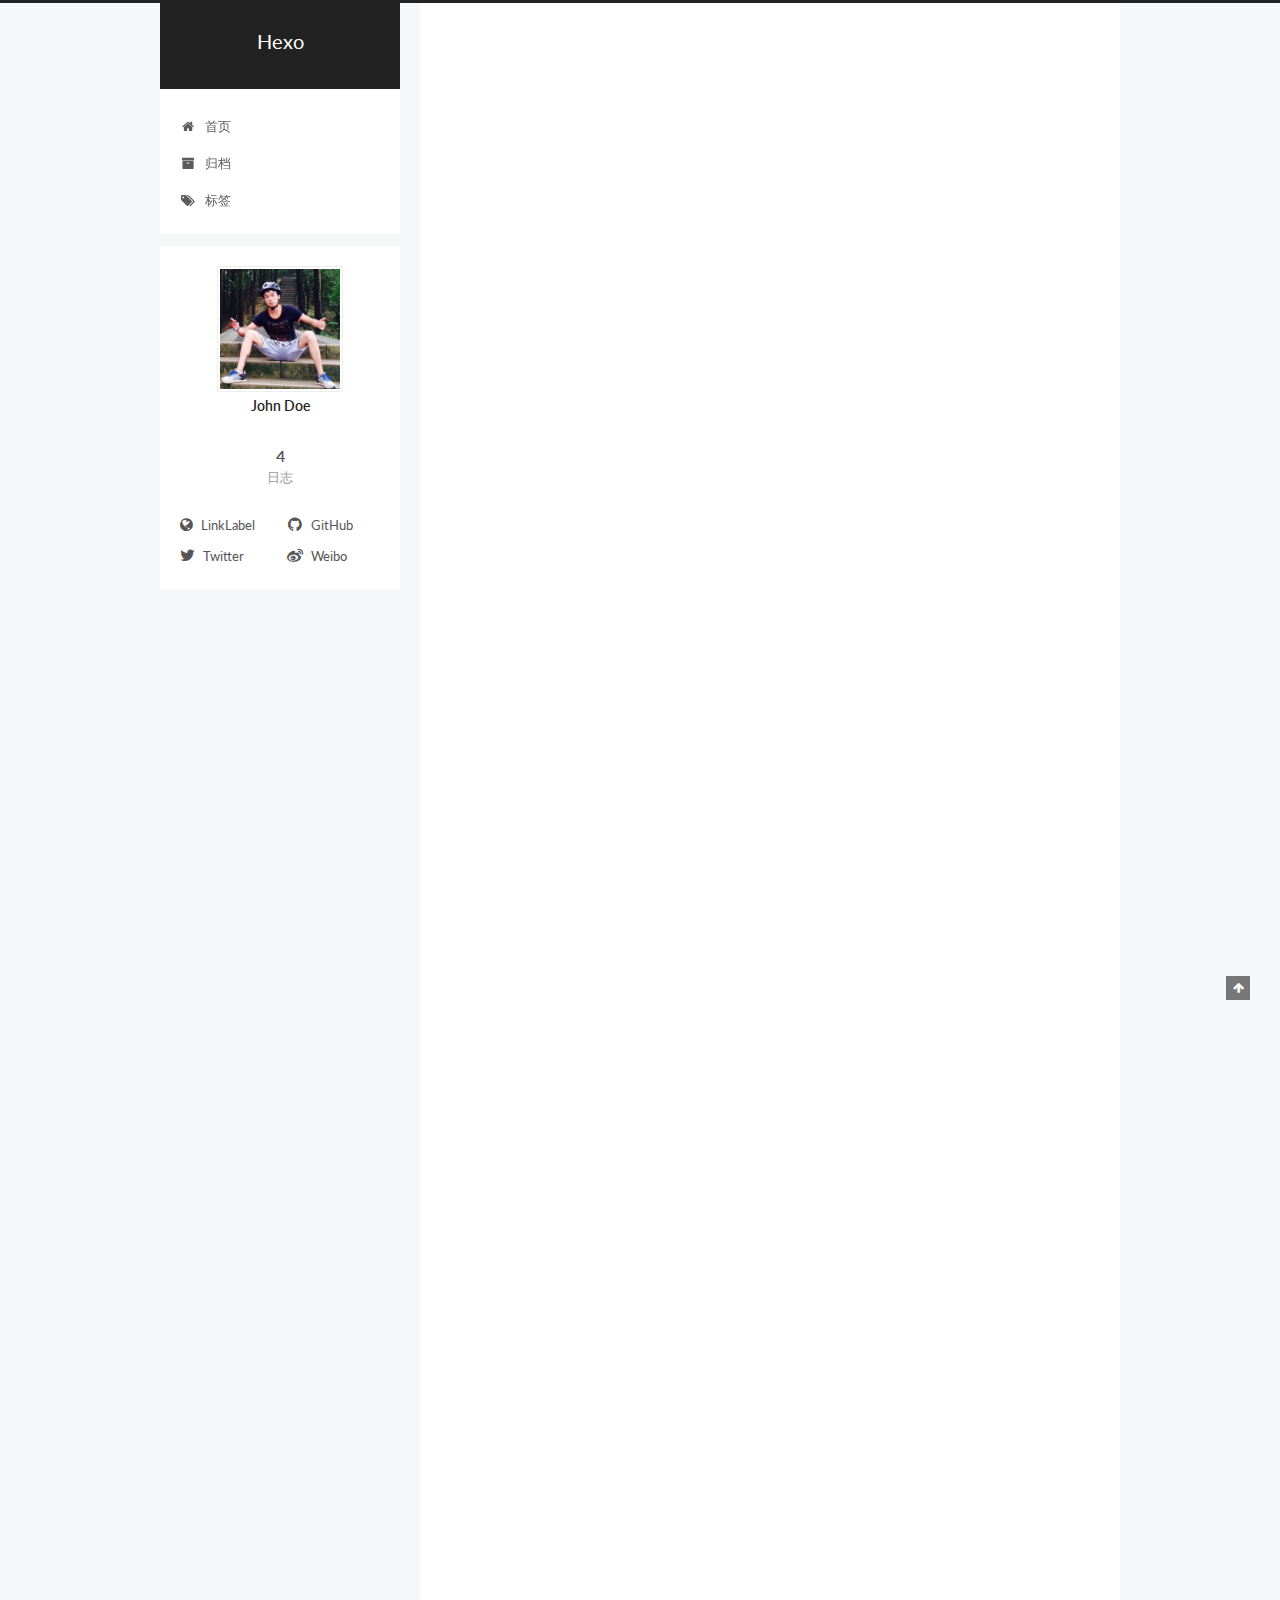
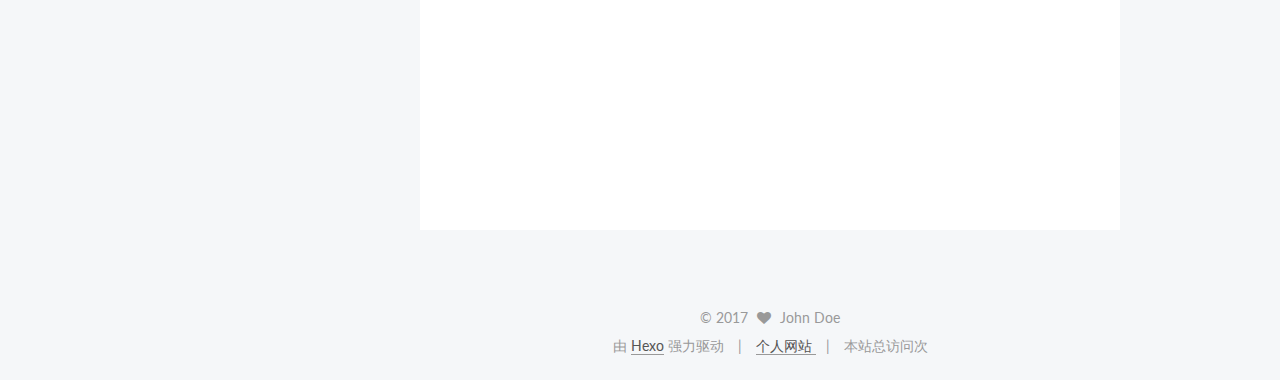
==== commit 8633bd32: "Site updated: 2017-03-10 18:23:48" ====
--- a/index.html
+++ b/index.html
@@ -5,7 +5,7 @@
   
 
 
-<html class="theme-next pisces use-motion" lang="">
+<html class="theme-next pisces use-motion" lang="zh-Hans">
 <head>
   <meta charset="UTF-8"/>
 <meta http-equiv="X-UA-Compatible" content="IE=edge" />
@@ -106,7 +106,7 @@
     motion: true,
     duoshuo: {
       userId: '0',
-      author: 'Author'
+      author: '博主'
     },
     algolia: {
       applicationID: '',
@@ -129,7 +129,7 @@
   <title> Hexo </title>
 </head>
 
-<body itemscope itemtype="http://schema.org/WebPage" lang="">
+<body itemscope itemtype="http://schema.org/WebPage" lang="zh-Hans">
 
   
 
@@ -194,7 +194,7 @@
             
               <i class="menu-item-icon fa fa-fw fa-home"></i> <br />
             
-            Home
+            首页
           </a>
         </li>
       
@@ -204,7 +204,7 @@
             
               <i class="menu-item-icon fa fa-fw fa-archive"></i> <br />
             
-            Archives
+            归档
           </a>
         </li>
       
@@ -214,7 +214,7 @@
             
               <i class="menu-item-icon fa fa-fw fa-tags"></i> <br />
             
-            Tags
+            标签
           </a>
         </li>
       
@@ -284,9 +284,9 @@
                 <i class="fa fa-calendar-o"></i>
               </span>
               
-                <span class="post-meta-item-text">Posted on</span>
-              
-              <time title="Post created" itemprop="dateCreated datePublished" datetime="2017-03-10T10:29:17+08:00">
+                <span class="post-meta-item-text">发表于</span>
+              
+              <time title="创建于" itemprop="dateCreated datePublished" datetime="2017-03-10T10:29:17+08:00">
                 2017-03-10
               </time>
             
@@ -311,6 +311,8 @@
 
           
 
+	
+
         </div>
       </header>
     
@@ -324,11 +326,18 @@
       
         
           
-            <p>为了丰富员工文化视野，提升团队精神。2016年16日至20日公司组织全体员工飞赴泰国公费旅游。大家领略了泰国当地的人文风情，游览了诸多特色景点，开开心心地共度了5天美妙的时光。</p>
-<p><img src="http://www.hzrinfo.com/Uploads/201612/585b9955d9173.jpg" alt="work_james_uk.jpg"></p>
-<p><img src="http://www.hzrinfo.com/Uploads/201612/585b9956dc0bd.jpg" alt=""></p>
-
-          
+          为了丰富员工文化视野，提升团队精神。2016年16日至20日公司组织全体员工飞赴泰国公费旅游。大家领略了泰国当地的人文风情，游览了诸多特色景点，开开心心地共度了5天美妙的时光。
+
+
+
+          
+          <!--noindex-->
+          <div class="post-button text-center">
+            <a class="btn" href="/2017/03/10/taiguo/#more" rel="contents">
+              阅读全文 &raquo;
+            </a>
+          </div>
+          <!--/noindex-->
         
       
     </div>
@@ -404,9 +413,9 @@
                 <i class="fa fa-calendar-o"></i>
               </span>
               
-                <span class="post-meta-item-text">Posted on</span>
-              
-              <time title="Post created" itemprop="dateCreated datePublished" datetime="2017-03-09T17:18:57+08:00">
+                <span class="post-meta-item-text">发表于</span>
+              
+              <time title="创建于" itemprop="dateCreated datePublished" datetime="2017-03-09T17:18:57+08:00">
                 2017-03-09
               </time>
             
@@ -431,6 +440,8 @@
 
           
 
+	
+
         </div>
       </header>
     
@@ -444,9 +455,15 @@
       
         
           
-            <p>如果周围的人毫无理性地向你发难，你仍能镇定自若保持冷静；<br>如果众人对你心存猜忌，你仍能自信如常并认为他们的猜忌情有可原；<br>如果你肯耐心等待不急不躁，<br>或遭人诽谤却不以牙还牙，<br>或遭人憎恨却不以恶报恶；<br>既不装腔作势，亦不气盛趾高；<br>如果你有梦想，而又不为梦主宰；<br>如果你有神思，而又不走火入魔；<br>如果你坦然面对胜利和灾难，对虚渺的胜负荣辱胸怀旷荡；<br>如果你能忍受有这样的无赖，歪曲你的口吐真言蒙骗笨汉，<br>或看着心血铸就的事业崩溃，仍能忍辱负重脚踏实地重新攀登；<br>如果你敢把取得的一切胜利，为了更崇高的目标孤注一掷，<br>面临失去，决心从头再来而绝口不提自己的损失；<br>如果人们早已离你而去，你仍能坚守阵地奋力前驱，<br>身上已一无所有，唯存意志在高喊“顶住”；<br>如果你跟平民交谈而不变谦虚之态，<br>亦或与王侯散步而不露谄媚之颜；<br>如果敌友都无法对你造成伤害；<br>如果众人对你信赖有加却不过分依赖；<br>如果你能惜时如金利用每一分钟不可追回的光阴；<br>那么，你的修为就会如天地般博大，并拥有了属于自己的世界，<br>更重要的是：孩子，你成为了真正顶天立地之人！</p>
-
-          
+          如果周围的人毫无理性地向你发难，你仍能镇定自若保持冷静；如果众人对你心存猜忌，你仍能自信如常并认为他们的猜忌情有可原；如果你肯耐心等待不急不躁，或遭人诽谤却不以牙还牙，或遭人憎恨却不以恶报恶；既不装腔作势，亦不气盛趾高；如果你有梦想，而又不为梦主宰；如果你有神思，而又不走火入魔；如果你坦然面对胜利和灾难，对虚渺的胜负荣辱胸怀旷荡；如果你能忍受有这样的无赖，歪曲你的口吐真言蒙骗笨汉，或看着心血铸就的事业崩溃，仍能忍辱负重脚踏实地重新攀登；如果你敢把取得的一切胜利，为了更崇高的目标孤注一掷，面临失去，决心从头再来而绝口不提自己的损失；如果人们早已离你而去，你仍能坚守阵地奋力前驱，身上已一无所有，唯
+          ...
+          <!--noindex-->
+          <div class="post-button text-center">
+            <a class="btn" href="/2017/03/09/page-nice/#more" rel="contents">
+              阅读全文 &raquo;
+            </a>
+          </div>
+          <!--/noindex-->
         
       
     </div>
@@ -522,9 +539,9 @@
                 <i class="fa fa-calendar-o"></i>
               </span>
               
-                <span class="post-meta-item-text">Posted on</span>
-              
-              <time title="Post created" itemprop="dateCreated datePublished" datetime="2017-03-09T16:41:25+08:00">
+                <span class="post-meta-item-text">发表于</span>
+              
+              <time title="创建于" itemprop="dateCreated datePublished" datetime="2017-03-09T16:41:25+08:00">
                 2017-03-09
               </time>
             
@@ -549,6 +566,8 @@
 
           
 
+	
+
         </div>
       </header>
     
@@ -562,17 +581,24 @@
       
         
           
-            <ol><br>    <li>升水</li><br>    <li>需</li><br>    <li>谁谁谁水水水水三十岁三十岁</li><br></ol>
-
-<p>#123</p>
-<p>#123</p>
-<p>##123</p>
-<p>#####123</p>
-<h1 id="This-is-an-H1"><a href="#This-is-an-H1" class="headerlink" title="This is an H1"></a>This is an H1</h1><h2 id="This-is-an-H2"><a href="#This-is-an-H2" class="headerlink" title="This is an H2"></a>This is an H2</h2><blockquote>
-<p>789456<br>*123<br>+456</p>
-</blockquote>
-
-          
+              升水    需    谁谁谁水水水水三十岁三十岁
+
+#123
+#123
+##123
+#####123
+This is an H1This is an H2
+789456*123+456
+
+
+          
+          <!--noindex-->
+          <div class="post-button text-center">
+            <a class="btn" href="/2017/03/09/page/#more" rel="contents">
+              阅读全文 &raquo;
+            </a>
+          </div>
+          <!--/noindex-->
         
       
     </div>
@@ -648,9 +674,9 @@
                 <i class="fa fa-calendar-o"></i>
               </span>
               
-                <span class="post-meta-item-text">Posted on</span>
-              
-              <time title="Post created" itemprop="dateCreated datePublished" datetime="2017-03-09T14:51:55+08:00">
+                <span class="post-meta-item-text">发表于</span>
+              
+              <time title="创建于" itemprop="dateCreated datePublished" datetime="2017-03-09T14:51:55+08:00">
                 2017-03-09
               </time>
             
@@ -675,6 +701,8 @@
 
           
 
+	
+
         </div>
       </header>
     
@@ -688,17 +716,19 @@
       
         
           
-            <p>Welcome to <a href="https://hexo.io/" target="_blank" rel="external">Hexo</a>! This is your very first post. Check <a href="https://hexo.io/docs/" target="_blank" rel="external">documentation</a> for more info. If you get any problems when using Hexo, you can find the answer in <a href="https://hexo.io/docs/troubleshooting.html" target="_blank" rel="external">troubleshooting</a> or you can ask me on <a href="https://github.com/hexojs/hexo/issues" target="_blank" rel="external">GitHub</a>.</p>
-<h2 id="Quick-Start"><a href="#Quick-Start" class="headerlink" title="Quick Start"></a>Quick Start</h2><h3 id="Create-a-new-post"><a href="#Create-a-new-post" class="headerlink" title="Create a new post"></a>Create a new post</h3><figure class="highlight bash"><table><tr><td class="gutter"><pre><div class="line">1</div></pre></td><td class="code"><pre><div class="line">$ hexo new <span class="string">"My New Post"</span></div></pre></td></tr></table></figure>
-<p>More info: <a href="https://hexo.io/docs/writing.html" target="_blank" rel="external">Writing</a></p>
-<h3 id="Run-server"><a href="#Run-server" class="headerlink" title="Run server"></a>Run server</h3><figure class="highlight bash"><table><tr><td class="gutter"><pre><div class="line">1</div></pre></td><td class="code"><pre><div class="line">$ hexo server</div></pre></td></tr></table></figure>
-<p>More info: <a href="https://hexo.io/docs/server.html" target="_blank" rel="external">Server</a></p>
-<h3 id="Generate-static-files"><a href="#Generate-static-files" class="headerlink" title="Generate static files"></a>Generate static files</h3><figure class="highlight bash"><table><tr><td class="gutter"><pre><div class="line">1</div></pre></td><td class="code"><pre><div class="line">$ hexo generate</div></pre></td></tr></table></figure>
-<p>More info: <a href="https://hexo.io/docs/generating.html" target="_blank" rel="external">Generating</a></p>
-<h3 id="Deploy-to-remote-sites"><a href="#Deploy-to-remote-sites" class="headerlink" title="Deploy to remote sites"></a>Deploy to remote sites</h3><figure class="highlight bash"><table><tr><td class="gutter"><pre><div class="line">1</div></pre></td><td class="code"><pre><div class="line">$ hexo deploy</div></pre></td></tr></table></figure>
-<p>More info: <a href="https://hexo.io/docs/deployment.html" target="_blank" rel="external">Deployment</a></p>
-
-          
+          Welcome to Hexo! This is your very first post. Check documentation for more info. If you get any problems when using Hexo, you can find the answer in troubleshooting or you can ask me on GitHub.
+Quick StartCreate a new post1$ hexo new "My New Post"
+More info: Writing
+Run server1$ hexo server
+More in
+          ...
+          <!--noindex-->
+          <div class="post-button text-center">
+            <a class="btn" href="/2017/03/09/hello-world/#more" rel="contents">
+              阅读全文 &raquo;
+            </a>
+          </div>
+          <!--/noindex-->
         
       
     </div>
@@ -774,7 +804,7 @@
             <div class="site-state-item site-state-posts">
               <a href="/archives">
                 <span class="site-state-item-count">4</span>
-                <span class="site-state-item-name">posts</span>
+                <span class="site-state-item-name">日志</span>
               </a>
             </div>
           
@@ -854,7 +884,10 @@
 
     <footer id="footer" class="footer">
       <div class="footer-inner">
-        <div class="copyright" >
+        <script async src="https://dn-lbstatics.qbox.me/busuanzi/2.3/busuanzi.pure.mini.js">
+</script>
+<div class="copyright" >
+
   
   &copy; 
   <span itemprop="copyrightYear">2017</span>
@@ -866,15 +899,17 @@
 
 
 <div class="powered-by">
-  Powered by <a class="theme-link" href="https://hexo.io">Hexo</a>
+  由 <a class="theme-link" href="https://hexo.io">Hexo</a> 强力驱动
 </div>
 
-<div class="theme-info">
-  Theme -
-  <a class="theme-link" href="https://github.com/iissnan/hexo-theme-next">
-    NexT.Pisces
+<div class="theme-info powered-by">
+  <a class="theme-link" href="http://www.oulu.me/">
+   个人网站
   </a>
 </div>
+
+<span id="busuanzi_container_site_pv">本站总访问<span id="busuanzi_value_site_pv"></span>次</span>
+
 
 
         
@@ -1005,5 +1040,7 @@
 
   
 
+  
+
 </body>
 </html>
--- a/css/main.css
+++ b/css/main.css
@@ -1699,7 +1699,7 @@
   width: 4px;
   height: 4px;
   border-radius: 50%;
-  background: #ffacf7;
+  background: #0347bf;
 }
 .links-of-blogroll {
   font-size: 13px;
